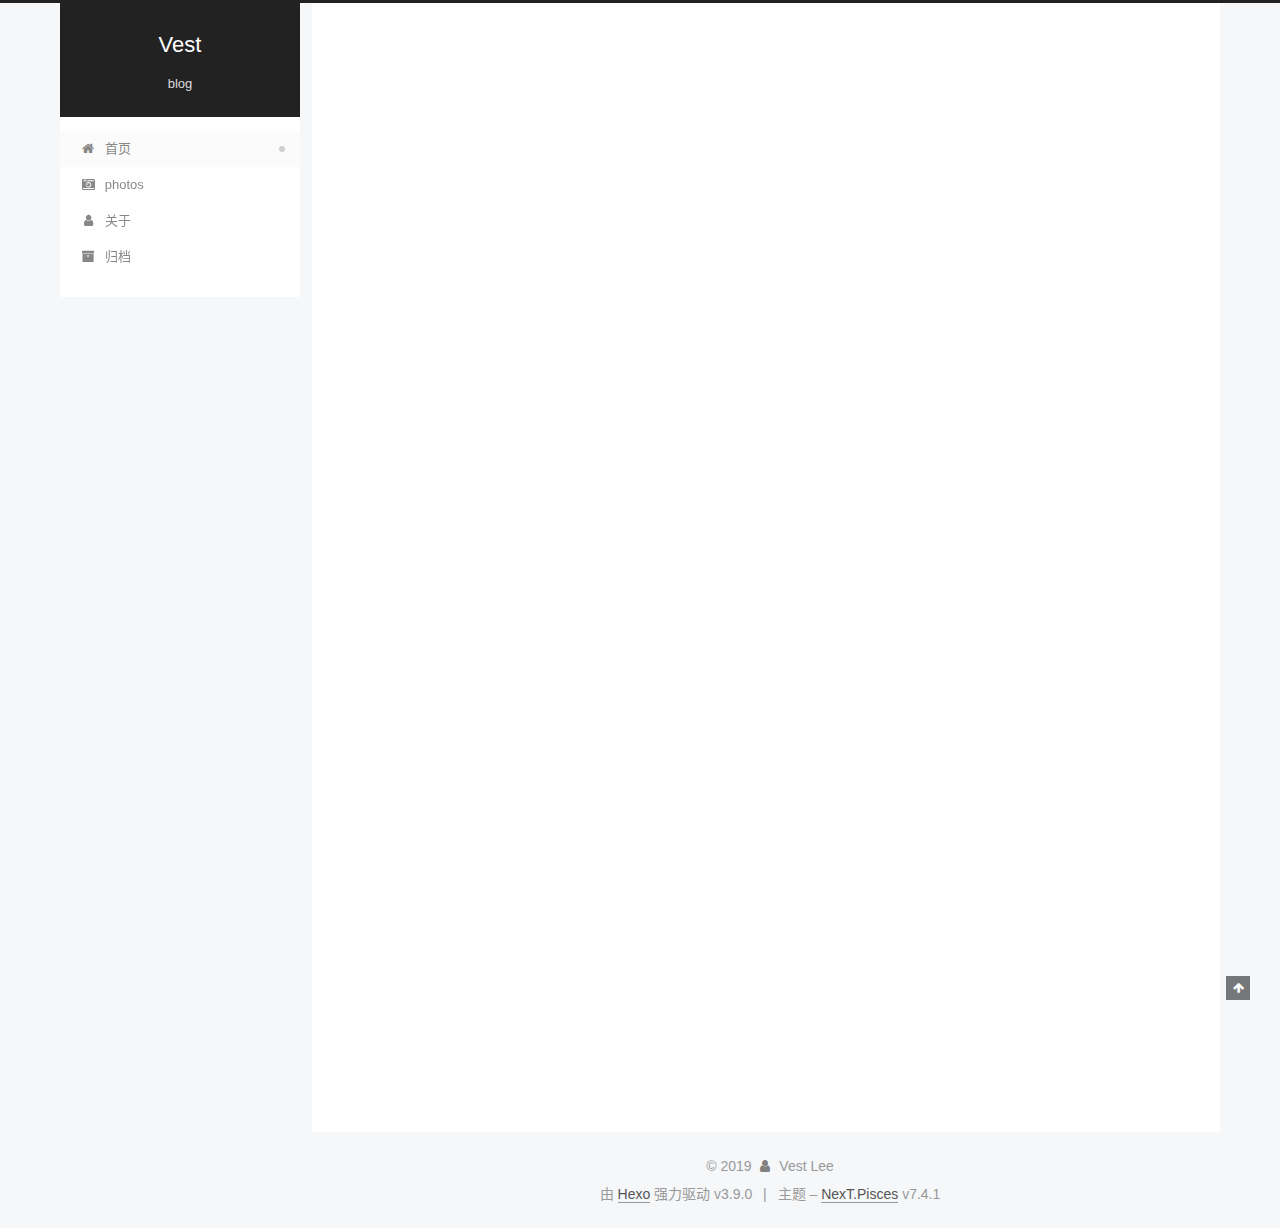
==== index.html @ 6a063b7c "Site updated: 2019-10-03 21:13:48" ====
<!DOCTYPE html>





<html lang="zh-CN">
<head>
  <meta charset="UTF-8">
<meta name="viewport" content="width=device-width, initial-scale=1, maximum-scale=2">
<meta name="theme-color" content="#222">
<meta name="generator" content="Hexo 3.9.0">
  <link rel="apple-touch-icon" sizes="180x180" href="/images/apple-touch-icon-next.png?v=7.4.1">
  <link rel="icon" type="image/png" sizes="32x32" href="/images/favicon-32x32-next.png?v=7.4.1">
  <link rel="icon" type="image/png" sizes="16x16" href="/images/favicon-16x16-next.png?v=7.4.1">
  <link rel="mask-icon" href="/images/logo.svg?v=7.4.1" color="#222">

<link rel="stylesheet" href="/css/main.css?v=7.4.1">


<link rel="stylesheet" href="/lib/font-awesome/css/font-awesome.min.css?v=4.7.0">


<script id="hexo-configurations">
  var NexT = window.NexT || {};
  var CONFIG = {
    root: '/',
    scheme: 'Pisces',
    version: '7.4.1',
    exturl: false,
    sidebar: {"position":"left","display":"post","offset":12,"onmobile":false},
    copycode: {"enable":false,"show_result":false,"style":null},
    back2top: {"enable":true,"sidebar":false,"scrollpercent":false},
    bookmark: {"enable":false,"color":"#222","save":"auto"},
    fancybox: false,
    mediumzoom: false,
    lazyload: false,
    pangu: false,
    algolia: {
      appID: '',
      apiKey: '',
      indexName: '',
      hits: {"per_page":10},
      labels: {"input_placeholder":"Search for Posts","hits_empty":"We didn't find any results for the search: ${query}","hits_stats":"${hits} results found in ${time} ms"}
    },
    localsearch: {"enable":false,"trigger":"auto","top_n_per_article":1,"unescape":false,"preload":false},
    path: '',
    motion: {"enable":true,"async":false,"transition":{"post_block":"fadeIn","post_header":"slideDownIn","post_body":"slideDownIn","coll_header":"slideLeftIn","sidebar":"slideUpIn"}},
    translation: {
      copy_button: '复制',
      copy_success: '复制成功',
      copy_failure: '复制失败'
    },
    sidebarPadding: 40
  };
</script>

  <meta name="description" content="先行其言而后从之">
<meta property="og:type" content="website">
<meta property="og:title" content="Vest">
<meta property="og:url" content="http://yoursite.com/index.html">
<meta property="og:site_name" content="Vest">
<meta property="og:description" content="先行其言而后从之">
<meta property="og:locale" content="zh-CN">
<meta name="twitter:card" content="summary">
<meta name="twitter:title" content="Vest">
<meta name="twitter:description" content="先行其言而后从之">
  <link rel="canonical" href="http://yoursite.com/">


<script id="page-configurations">
  // https://hexo.io/docs/variables.html
  CONFIG.page = {
    sidebar: "",
    isHome: true,
    isPost: false,
    isPage: false,
    isArchive: false
  };
</script>

  <title>Vest</title>
  








  <noscript>
  <style>
  .use-motion .brand,
  .use-motion .menu-item,
  .sidebar-inner,
  .use-motion .post-block,
  .use-motion .pagination,
  .use-motion .comments,
  .use-motion .post-header,
  .use-motion .post-body,
  .use-motion .collection-header { opacity: initial; }

  .use-motion .logo,
  .use-motion .site-title,
  .use-motion .site-subtitle {
    opacity: initial;
    top: initial;
  }

  .use-motion .logo-line-before i { left: initial; }
  .use-motion .logo-line-after i { right: initial; }
  </style>
</noscript>

</head>

<body itemscope itemtype="http://schema.org/WebPage" lang="zh-CN">
  <div class="container use-motion">
    <div class="headband"></div>

    <header id="header" class="header" itemscope itemtype="http://schema.org/WPHeader">
      <div class="header-inner"><div class="site-brand-container">
  <div class="site-meta">

    <div>
      <a href="/" class="brand" rel="start">
        <span class="logo-line-before"><i></i></span>
        <span class="site-title">Vest</span>
        <span class="logo-line-after"><i></i></span>
      </a>
    </div>
        <p class="site-subtitle">blog</p>
      
  </div>

  <div class="site-nav-toggle">
    <div class="toggle" aria-label="切换导航栏">
      <span class="toggle-line toggle-line-first"></span>
      <span class="toggle-line toggle-line-middle"></span>
      <span class="toggle-line toggle-line-last"></span>
    </div>
  </div>
</div>


<nav class="site-nav">
  
  <ul id="menu" class="menu">
      
      
      
        
        <li class="menu-item menu-item-home">
      
    

    <a href="/" rel="section"><i class="fa fa-fw fa-home"></i>首页</a>

  </li>
      
      
      
        
        <li class="menu-item menu-item-photos">
      
    

    <a href="/photos" rel="section"><i class="fa fa-fw fa-camera-retro"></i>photos</a>

  </li>
      
      
      
        
        <li class="menu-item menu-item-about">
      
    

    <a href="/about/" rel="section"><i class="fa fa-fw fa-user"></i>关于</a>

  </li>
      
      
      
        
        <li class="menu-item menu-item-archives">
      
    

    <a href="/archives/" rel="section"><i class="fa fa-fw fa-archive"></i>归档</a>

  </li>
  </ul>

</nav>
</div>
    </header>

    
  <div class="back-to-top">
    <i class="fa fa-arrow-up"></i>
    <span>0%</span>
  </div>


    <main id="main" class="main">
      <div class="main-inner">
        <div class="content-wrap">
            

          <div id="content" class="content">
            
  <div id="posts" class="posts-expand">
        <article itemscope itemtype="http://schema.org/Article">
  
  
  
  <div class="post-block home">
    <link itemprop="mainEntityOfPage" href="http://yoursite.com/2019/10/02/hello-world/">

    <span hidden itemprop="author" itemscope itemtype="http://schema.org/Person">
      <meta itemprop="name" content="Vest Lee">
      <meta itemprop="description" content="先行其言而后从之">
      <meta itemprop="image" content="/images/avatar.jpg">
    </span>

    <span hidden itemprop="publisher" itemscope itemtype="http://schema.org/Organization">
      <meta itemprop="name" content="Vest">
    </span>
      <header class="post-header">
        <h1 class="post-title" itemprop="name headline">
            
            <a href="/2019/10/02/hello-world/" class="post-title-link" itemprop="url">Hello World</a>
          
        </h1>

        <div class="post-meta">
            <span class="post-meta-item">
              <span class="post-meta-item-icon">
                <i class="fa fa-calendar-o"></i>
              </span>
              <span class="post-meta-item-text">发表于</span>

              
                
              

              <time title="创建时间：2019-10-02 18:36:06" itemprop="dateCreated datePublished" datetime="2019-10-02T18:36:06+08:00">2019-10-02</time>
            </span>
          

          

        </div>
      </header>

    
    
    
    <div class="post-body" itemprop="articleBody">

      
          <p>Welcome to <a href="https://hexo.io/" target="_blank" rel="noopener">Hexo</a>! This is your very first post. Check <a href="https://hexo.io/docs/" target="_blank" rel="noopener">documentation</a> for more info. If you get any problems when using Hexo, you can find the answer in <a href="https://hexo.io/docs/troubleshooting.html" target="_blank" rel="noopener">troubleshooting</a> or you can ask me on <a href="https://github.com/hexojs/hexo/issues" target="_blank" rel="noopener">GitHub</a>.</p>
<h2 id="Quick-Start"><a href="#Quick-Start" class="headerlink" title="Quick Start"></a>Quick Start</h2><h3 id="Create-a-new-post"><a href="#Create-a-new-post" class="headerlink" title="Create a new post"></a>Create a new post</h3><figure class="highlight bash"><table><tr><td class="gutter"><pre><span class="line">1</span><br></pre></td><td class="code"><pre><span class="line">$ hexo new <span class="string">"My New Post"</span></span><br></pre></td></tr></table></figure>

<p>More info: <a href="https://hexo.io/docs/writing.html" target="_blank" rel="noopener">Writing</a></p>
<h3 id="Run-server"><a href="#Run-server" class="headerlink" title="Run server"></a>Run server</h3><figure class="highlight bash"><table><tr><td class="gutter"><pre><span class="line">1</span><br></pre></td><td class="code"><pre><span class="line">$ hexo server</span><br></pre></td></tr></table></figure>

<p>More info: <a href="https://hexo.io/docs/server.html" target="_blank" rel="noopener">Server</a></p>
<h3 id="Generate-static-files"><a href="#Generate-static-files" class="headerlink" title="Generate static files"></a>Generate static files</h3><figure class="highlight bash"><table><tr><td class="gutter"><pre><span class="line">1</span><br></pre></td><td class="code"><pre><span class="line">$ hexo generate</span><br></pre></td></tr></table></figure>

<p>More info: <a href="https://hexo.io/docs/generating.html" target="_blank" rel="noopener">Generating</a></p>
<h3 id="Deploy-to-remote-sites"><a href="#Deploy-to-remote-sites" class="headerlink" title="Deploy to remote sites"></a>Deploy to remote sites</h3><figure class="highlight bash"><table><tr><td class="gutter"><pre><span class="line">1</span><br></pre></td><td class="code"><pre><span class="line">$ hexo deploy</span><br></pre></td></tr></table></figure>

<p>More info: <a href="https://hexo.io/docs/deployment.html" target="_blank" rel="noopener">Deployment</a></p>

        
      
    </div>

    
    
    
      <footer class="post-footer">
          <div class="post-eof"></div>
        
      </footer>
  </div>
  
  
  
  </article>

    
  </div>

  


          </div>
          

        </div>
          
  
  <div class="toggle sidebar-toggle">
    <span class="toggle-line toggle-line-first"></span>
    <span class="toggle-line toggle-line-middle"></span>
    <span class="toggle-line toggle-line-last"></span>
  </div>

  <aside class="sidebar">
    <div class="sidebar-inner">

      <ul class="sidebar-nav motion-element">
        <li class="sidebar-nav-toc">
          文章目录
        </li>
        <li class="sidebar-nav-overview">
          站点概览
        </li>
      </ul>

      <!--noindex-->
      <div class="post-toc-wrap sidebar-panel">
      </div>
      <!--/noindex-->

      <div class="site-overview-wrap sidebar-panel">
        <div class="site-author motion-element" itemprop="author" itemscope itemtype="http://schema.org/Person">
    <img class="site-author-image" itemprop="image"
      src="/images/avatar.jpg"
      alt="Vest Lee">
  <p class="site-author-name" itemprop="name">Vest Lee</p>
  <div class="site-description" itemprop="description">先行其言而后从之</div>
</div>
<div class="site-state-wrap motion-element">
  <nav class="site-state">
      <div class="site-state-item site-state-posts">
        
          <a href="/archives/">
        
          <span class="site-state-item-count">1</span>
          <span class="site-state-item-name">日志</span>
        </a>
      </div>
    
  </nav>
</div>



      </div>

    </div>
  </aside>
  <div id="sidebar-dimmer"></div>


      </div>
    </main>

    <footer id="footer" class="footer">
      <div class="footer-inner">
        <div class="copyright">&copy; <span itemprop="copyrightYear">2019</span>
  <span class="with-love" id="animate">
    <i class="fa fa-user"></i>
  </span>
  <span class="author" itemprop="copyrightHolder">Vest Lee</span>
</div>
  <div class="powered-by">由 <a href="https://hexo.io" class="theme-link" rel="noopener" target="_blank">Hexo</a> 强力驱动 v3.9.0</div>
  <span class="post-meta-divider">|</span>
  <div class="theme-info">主题 – <a href="https://theme-next.org" class="theme-link" rel="noopener" target="_blank">NexT.Pisces</a> v7.4.1</div>

        












        
      </div>
    </footer>
  </div>

  
  <script src="/lib/anime.min.js?v=3.1.0"></script>
  <script src="/lib/velocity/velocity.min.js?v=1.2.1"></script>
  <script src="/lib/velocity/velocity.ui.min.js?v=1.2.1"></script>
<script src="/js/utils.js?v=7.4.1"></script><script src="/js/motion.js?v=7.4.1"></script>
<script src="/js/schemes/pisces.js?v=7.4.1"></script>
<script src="/js/next-boot.js?v=7.4.1"></script>



  





















  

  

  

</body>
</html>
---- css/main.css ----
html {
  line-height: 1.15; /* 1 */
  -webkit-text-size-adjust: 100%; /* 2 */
}
body {
  margin: 0;
}
main {
  display: block;
}
h1 {
  font-size: 2em;
  margin: 0.67em 0;
}
hr {
  box-sizing: content-box; /* 1 */
  height: 0; /* 1 */
  overflow: visible; /* 2 */
}
pre {
  font-family: monospace, monospace; /* 1 */
  font-size: 1em; /* 2 */
}
a {
  background-color: transparent;
}
abbr[title] {
  border-bottom: none; /* 1 */
  text-decoration: underline; /* 2 */
  text-decoration: underline dotted; /* 2 */
}
b,
strong {
  font-weight: bolder;
}
code,
kbd,
samp {
  font-family: monospace, monospace; /* 1 */
  font-size: 1em; /* 2 */
}
small {
  font-size: 80%;
}
sub,
sup {
  font-size: 75%;
  line-height: 0;
  position: relative;
  vertical-align: baseline;
}
sub {
  bottom: -0.25em;
}
sup {
  top: -0.5em;
}
img {
  border-style: none;
}
button,
input,
optgroup,
select,
textarea {
  font-family: inherit; /* 1 */
  font-size: 100%; /* 1 */
  line-height: 1.15; /* 1 */
  margin: 0; /* 2 */
}
button,
input {
/* 1 */
  overflow: visible;
}
button,
select {
/* 1 */
  text-transform: none;
}
button,
[type='button'],
[type='reset'],
[type='submit'] {
  -webkit-appearance: button;
}
button::-moz-focus-inner,
[type='button']::-moz-focus-inner,
[type='reset']::-moz-focus-inner,
[type='submit']::-moz-focus-inner {
  border-style: none;
  padding: 0;
}
button:-moz-focusring,
[type='button']:-moz-focusring,
[type='reset']:-moz-focusring,
[type='submit']:-moz-focusring {
  outline: 1px dotted ButtonText;
}
fieldset {
  padding: 0.35em 0.75em 0.625em;
}
legend {
  box-sizing: border-box; /* 1 */
  color: inherit; /* 2 */
  display: table; /* 1 */
  max-width: 100%; /* 1 */
  padding: 0; /* 3 */
  white-space: normal; /* 1 */
}
progress {
  vertical-align: baseline;
}
textarea {
  overflow: auto;
}
[type='checkbox'],
[type='radio'] {
  box-sizing: border-box; /* 1 */
  padding: 0; /* 2 */
}
[type='number']::-webkit-inner-spin-button,
[type='number']::-webkit-outer-spin-button {
  height: auto;
}
[type='search'] {
  outline-offset: -2px; /* 2 */
  -webkit-appearance: textfield; /* 1 */
}
[type='search']::-webkit-search-decoration {
  -webkit-appearance: none;
}
::-webkit-file-upload-button {
  font: inherit; /* 2 */
  -webkit-appearance: button; /* 1 */
}
details {
  display: block;
}
summary {
  display: list-item;
}
template {
  display: none;
}
[hidden] {
  display: none;
}
::selection {
  background: #262a30;
  color: #fff;
}
html,
body {
  height: 100%;
}
body {
  background: #f5f7f9;
  color: #555;
  font-family: 'Lato', "PingFang SC", "Microsoft YaHei", sans-serif;
  font-size: 1em;
  line-height: 2;
}
@media (max-width: 991px) {
  body {
    padding-left: 0 !important;
    padding-right: 0 !important;
  }
}
h1,
h2,
h3,
h4,
h5,
h6 {
  font-family: 'Lato', "PingFang SC", "Microsoft YaHei", sans-serif;
  font-weight: bold;
  line-height: 1.5;
  margin: 20px 0 15px;
  padding: 0;
}
h1 {
  font-size: 1.5em;
}
h2 {
  font-size: 1.375em;
}
h3 {
  font-size: 1.25em;
}
h4 {
  font-size: 1.125em;
}
h5 {
  font-size: 1em;
}
h6 {
  font-size: 0.875em;
}
p {
  margin: 0 0 20px 0;
}
a,
span.exturl {
  overflow-wrap: break-word;
  word-wrap: break-word;
  border-bottom: 1px solid #999;
  color: #555;
  outline: none;
  text-decoration: none;
  cursor: pointer;
}
a:hover,
span.exturl:hover {
  border-bottom-color: #222;
  color: #222;
}
iframe,
img,
video {
  display: block;
  margin-left: auto;
  margin-right: auto;
  max-width: 100%;
}
hr {
  background-color: #ddd;
  background-image: repeating-linear-gradient(-45deg, #fff, #fff 4px, transparent 4px, transparent 8px);
  border: 0;
  height: 3px;
  margin: 40px 0;
}
blockquote {
  border-left: 4px solid #ddd;
  color: #666;
  margin: 0;
  padding: 0 15px;
}
blockquote cite::before {
  content: '-';
  padding: 0 5px;
}
dt {
  font-weight: 700;
}
dd {
  margin: 0;
  padding: 0;
}
kbd {
  background-color: #f9f9f9;
  background-image: linear-gradient(top, #eee, #fff, #eee);
  border: 1px solid #ccc;
  border-radius: 0.2em;
  box-shadow: 0.1em 0.1em 0.2em rgba(0,0,0,0.1);
  font-family: inherit;
  padding: 0.1em 0.3em;
  white-space: nowrap;
}
.table-container {
  -webkit-overflow-scrolling: touch;
  overflow: auto;
}
table {
  border-collapse: collapse;
  border-spacing: 0;
  font-size: 0.875em;
  margin: 0 0 20px 0;
  width: 100%;
}
table > tbody > tr:nth-of-type(odd) {
  background-color: #f9f9f9;
}
table > tbody > tr:hover {
  background-color: #f5f5f5;
}
caption,
th,
td {
  font-weight: normal;
  padding: 8px;
  text-align: left;
  vertical-align: middle;
}
th,
td {
  border: 1px solid #ddd;
  border-bottom: 3px solid #ddd;
}
th {
  font-weight: 700;
  padding-bottom: 10px;
}
td {
  border-bottom-width: 1px;
}
.btn {
  background: #fff;
  border: 2px solid #555;
  border-radius: 2px;
  color: #555;
  display: inline-block;
  font-size: 0.875em;
  line-height: 2;
  padding: 0 20px;
  text-decoration: none;
  transition-delay: 0s;
  transition-duration: 0.2s;
  transition-timing-function: ease-in-out;
  transition-property: background-color;
}
.btn:hover {
  background: #222;
  border-color: #222;
  color: #fff;
}
.btn + .btn {
  margin: 0 0 8px 8px;
}
.btn .fa-fw {
  text-align: left;
  width: 1.285714285714286em;
}
.toggle {
  line-height: 0;
}
.toggle .toggle-line {
  background: #fff;
  display: inline-block;
  height: 2px;
  left: 0px;
  margin-top: 3px;
  position: relative;
  top: 0px;
  transition: all 0.4s;
  vertical-align: top;
  width: 100%;
}
.toggle .toggle-line:first-child {
  margin-top: 0;
}
.toggle.toggle-arrow .toggle-line-first {
  left: 50%;
  top: 2px;
  transform: rotate(45deg);
  width: 50%;
}
.toggle.toggle-arrow .toggle-line-middle {
  left: 2px;
  width: 90%;
}
.toggle.toggle-arrow .toggle-line-last {
  left: 50%;
  top: -2px;
  transform: rotate(-45deg);
  width: 50%;
}
.toggle.toggle-close .toggle-line-first {
  transform: rotate(-45deg);
  top: 5px;
}
.toggle.toggle-close .toggle-line-middle {
  opacity: 0;
}
.toggle.toggle-close .toggle-line-last {
  transform: rotate(45deg);
  top: -5px;
}
pre,
.highlight {
  background: #f7f7f7;
  color: #4d4d4c;
  line-height: 1.6;
  margin: 0 auto 20px;
}
pre,
code {
  font-family: consolas, Menlo, monospace, "PingFang SC", "Microsoft YaHei";
}
code {
  overflow-wrap: break-word;
  word-wrap: break-word;
  background: #eee;
  border-radius: 3px;
  color: #555;
  padding: 2px 4px;
}
pre {
  overflow: auto;
  padding: 10px;
}
pre code {
  background: none;
  color: #4d4d4c;
  font-size: 0.875em;
  padding: 0;
  text-shadow: none;
}
.highlight *::selection {
  background: #d6d6d6;
}
.highlight pre {
  border: 0;
  margin: 0;
  padding: 10px 0;
}
.highlight table {
  border: 0;
  margin: 0;
  width: auto;
}
.highlight td {
  border: 0;
  padding: 0;
}
.highlight figcaption {
  background: #eee;
  border-bottom: 1px solid #e9e9e9;
  color: #4d4d4c;
  line-height: 1em;
  margin: 0;
  padding: 0.5em;
}
.highlight figcaption::before,
.highlight figcaption::after {
  content: ' ';
  display: table;
}
.highlight figcaption::after {
  clear: both;
}
.highlight figcaption a {
  color: #4d4d4c;
  float: right;
}
.highlight figcaption a:hover {
  border-bottom-color: #4d4d4c;
}
.highlight .gutter pre {
  background-color: #eff2f3;
  color: #869194;
  padding-left: 10px;
  padding-right: 10px;
  text-align: right;
}
.highlight .code pre {
  background-color: #f7f7f7;
  padding-left: 10px;
  width: 100%;
}
.gutter {
  -moz-user-select: none;
  -ms-user-select: none;
  -webkit-user-select: none;
  user-select: none;
}
.gist table {
  width: auto;
}
.gist table td {
  border: 0;
}
pre .deletion {
  background: #fdd;
}
pre .addition {
  background: #dfd;
}
pre .meta {
  color: #eab700;
  -moz-user-select: none;
  -ms-user-select: none;
  -webkit-user-select: none;
  user-select: none;
}
pre .comment {
  color: #8e908c;
}
pre .variable,
pre .attribute,
pre .tag,
pre .name,
pre .regexp,
pre .ruby .constant,
pre .xml .tag .title,
pre .xml .pi,
pre .xml .doctype,
pre .html .doctype,
pre .css .id,
pre .css .class,
pre .css .pseudo {
  color: #c82829;
}
pre .number,
pre .preprocessor,
pre .built_in,
pre .builtin-name,
pre .literal,
pre .params,
pre .constant,
pre .command {
  color: #f5871f;
}
pre .ruby .class .title,
pre .css .rules .attribute,
pre .string,
pre .symbol,
pre .value,
pre .inheritance,
pre .header,
pre .ruby .symbol,
pre .xml .cdata,
pre .special,
pre .formula {
  color: #718c00;
}
pre .title,
pre .css .hexcolor {
  color: #3e999f;
}
pre .function,
pre .python .decorator,
pre .python .title,
pre .ruby .function .title,
pre .ruby .title .keyword,
pre .perl .sub,
pre .javascript .title,
pre .coffeescript .title {
  color: #4271ae;
}
pre .keyword,
pre .javascript .function {
  color: #8959a8;
}
.blockquote-center {
  border-left: none;
  margin: 40px 0;
  padding: 0;
  position: relative;
  text-align: center;
}
.blockquote-center::before,
.blockquote-center::after {
  background-position: 0 -6px;
  background-repeat: no-repeat;
  background-size: 22px 22px;
  content: ' ';
  display: block;
  height: 24px;
  opacity: 0.2;
  position: absolute;
  width: 100%;
}
.blockquote-center::before {
  background-image: url("../images/quote-l.svg");
  border-top: 1px solid #ccc;
  top: -20px;
}
.blockquote-center::after {
  background-image: url("../images/quote-r.svg");
  background-position: 100% 8px;
  border-bottom: 1px solid #ccc;
  bottom: -20px;
}
.blockquote-center p,
.blockquote-center div {
  text-align: center;
}
.post-body .group-picture img {
  border: 0;
  margin: 0 auto;
  padding: 0 3px;
}
.post-body .group-picture-row {
  margin-bottom: 6px;
  overflow: hidden;
}
.post-body .group-picture-column {
  float: left;
  margin-bottom: 10px;
}
.post-body .label {
  display: inline;
  padding: 0 2px;
}
.post-body .label.default {
  background-color: #f0f0f0;
}
.post-body .label.primary {
  background-color: #efe6f7;
}
.post-body .label.info {
  background-color: #e5f2f8;
}
.post-body .label.success {
  background-color: #e7f4e9;
}
.post-body .label.warning {
  background-color: #fcf6e1;
}
.post-body .label.danger {
  background-color: #fae8eb;
}
.post-body .tabs {
  margin-bottom: 20px;
}
.post-body .tabs,
.tabs-comment {
  display: block;
  padding-top: 10px;
  position: relative;
}
.post-body .tabs ul.nav-tabs,
.tabs-comment ul.nav-tabs {
  display: flex;
  flex-wrap: wrap;
  margin: 0;
  margin-bottom: -1px;
  padding: 0;
}
@media (max-width: 413px) {
  .post-body .tabs ul.nav-tabs,
  .tabs-comment ul.nav-tabs {
    display: block;
    margin-bottom: 5px;
  }
}
.post-body .tabs ul.nav-tabs li.tab,
.tabs-comment ul.nav-tabs li.tab {
  background-color: #fff;
  border-bottom: 1px solid #ddd;
  border-left: 1px solid transparent;
  border-right: 1px solid transparent;
  border-top: 3px solid transparent;
  flex-grow: 1;
  list-style-type: none;
}
@media (max-width: 413px) {
  .post-body .tabs ul.nav-tabs li.tab,
  .tabs-comment ul.nav-tabs li.tab {
    border-bottom: 1px solid transparent;
    border-left: 3px solid transparent;
    border-right: 1px solid transparent;
    border-top: 1px solid transparent;
  }
}
.post-body .tabs ul.nav-tabs li.tab a,
.tabs-comment ul.nav-tabs li.tab a {
  border-bottom: initial;
  display: block;
  line-height: 1.8em;
  outline: 0;
  padding: 0.25em 0.75em;
  text-align: center;
  transition-delay: 0s;
  transition-duration: 0.2s;
  transition-timing-function: ease-out;
}
.post-body .tabs ul.nav-tabs li.tab a i,
.tabs-comment ul.nav-tabs li.tab a i {
  width: 1.285714285714286em;
}
.post-body .tabs ul.nav-tabs li.tab.active,
.tabs-comment ul.nav-tabs li.tab.active {
  border-bottom: 1px solid transparent;
  border-left: 1px solid #ddd;
  border-right: 1px solid #ddd;
  border-top: 3px solid #fc6423;
}
@media (max-width: 413px) {
  .post-body .tabs ul.nav-tabs li.tab.active,
  .tabs-comment ul.nav-tabs li.tab.active {
    border-bottom: 1px solid #ddd;
    border-left: 3px solid #fc6423;
    border-right: 1px solid #ddd;
    border-top: 1px solid #ddd;
  }
}
.post-body .tabs ul.nav-tabs li.tab.active a,
.tabs-comment ul.nav-tabs li.tab.active a {
  color: #555;
  cursor: default;
}
.post-body .tabs .tab-content .tab-pane,
.tabs-comment .tab-content .tab-pane {
  border: 1px solid #ddd;
  padding: 20px 20px 0 20px;
}
.post-body .tabs .tab-content .tab-pane:not(.active),
.tabs-comment .tab-content .tab-pane:not(.active) {
  display: none;
}
.post-body .tabs .tab-content .tab-pane.active,
.tabs-comment .tab-content .tab-pane.active {
  display: block;
}
.post-body .note {
  margin-bottom: 20px;
  padding: 15px;
  position: relative;
  border: 1px solid #eee;
  border-left-width: 5px;
  border-radius: 3px;
}
.post-body .note h2,
.post-body .note h3,
.post-body .note h4,
.post-body .note h5,
.post-body .note h6 {
  margin-top: 0;
  border-bottom: initial;
  margin-bottom: 0;
  padding-top: 0;
}
.post-body .note p:first-child,
.post-body .note ul:first-child,
.post-body .note ol:first-child,
.post-body .note table:first-child,
.post-body .note pre:first-child,
.post-body .note blockquote:first-child,
.post-body .note img:first-child {
  margin-top: 0;
}
.post-body .note p:last-child,
.post-body .note ul:last-child,
.post-body .note ol:last-child,
.post-body .note table:last-child,
.post-body .note pre:last-child,
.post-body .note blockquote:last-child,
.post-body .note img:last-child {
  margin-bottom: 0;
}
.post-body .note.default {
  border-left-color: #777;
}
.post-body .note.default h2,
.post-body .note.default h3,
.post-body .note.default h4,
.post-body .note.default h5,
.post-body .note.default h6 {
  color: #777;
}
.post-body .note.primary {
  border-left-color: #6f42c1;
}
.post-body .note.primary h2,
.post-body .note.primary h3,
.post-body .note.primary h4,
.post-body .note.primary h5,
.post-body .note.primary h6 {
  color: #6f42c1;
}
.post-body .note.info {
  border-left-color: #428bca;
}
.post-body .note.info h2,
.post-body .note.info h3,
.post-body .note.info h4,
.post-body .note.info h5,
.post-body .note.info h6 {
  color: #428bca;
}
.post-body .note.success {
  border-left-color: #5cb85c;
}
.post-body .note.success h2,
.post-body .note.success h3,
.post-body .note.success h4,
.post-body .note.success h5,
.post-body .note.success h6 {
  color: #5cb85c;
}
.post-body .note.warning {
  border-left-color: #f0ad4e;
}
.post-body .note.warning h2,
.post-body .note.warning h3,
.post-body .note.warning h4,
.post-body .note.warning h5,
.post-body .note.warning h6 {
  color: #f0ad4e;
}
.post-body .note.danger {
  border-left-color: #d9534f;
}
.post-body .note.danger h2,
.post-body .note.danger h3,
.post-body .note.danger h4,
.post-body .note.danger h5,
.post-body .note.danger h6 {
  color: #d9534f;
}
.pagination .prev,
.pagination .next,
.pagination .page-number,
.pagination .space {
  display: inline-block;
  margin: 0 10px;
  padding: 0 11px;
  position: relative;
  top: -1px;
}
@media (max-width: 767px) {
  .pagination .prev,
  .pagination .next,
  .pagination .page-number,
  .pagination .space {
    margin: 0 5px;
  }
}
.pagination {
  border-top: 1px solid #eee;
  margin: 120px 0 40px;
  text-align: center;
}
.pagination .prev,
.pagination .next,
.pagination .page-number {
  border-bottom: 0;
  border-top: 1px solid #eee;
  transition-property: border-color;
  transition-delay: 0s;
  transition-duration: 0.2s;
  transition-timing-function: ease-in-out;
}
.pagination .prev:hover,
.pagination .next:hover,
.pagination .page-number:hover {
  border-top-color: #222;
}
.pagination .space {
  margin: 0;
  padding: 0;
}
.pagination .prev {
  margin-left: 0;
}
.pagination .next {
  margin-right: 0;
}
.pagination .page-number.current {
  background: #ccc;
  border-top-color: #ccc;
  color: #fff;
}
@media (max-width: 767px) {
  .pagination {
    border-top: none;
  }
  .pagination .prev,
  .pagination .next,
  .pagination .page-number {
    border-bottom: 1px solid #eee;
    border-top: 0;
    margin-bottom: 10px;
    padding: 0 10px;
  }
  .pagination .prev:hover,
  .pagination .next:hover,
  .pagination .page-number:hover {
    border-bottom-color: #222;
  }
}
.comments {
  margin: 60px 20px 0;
  overflow: hidden;
}
.comment-button-group {
  display: flex;
  flex-wrap: wrap-reverse;
  justify-content: center;
  margin: 1em 0;
}
.comment-button-group .comment-button {
  margin: 0.1em 0.2em;
}
.comment-button-group .comment-button.active {
  background: #222;
  border-color: #222;
  color: #fff;
}
.comment-position {
  display: none;
}
.comment-position.active {
  display: block;
}
.tabs-comment {
  background: #fff;
  margin-top: 4em;
  padding-top: 0;
}
.tabs-comment .comments {
  border: 0;
  box-shadow: none;
  margin-top: 0;
  padding-top: 0;
}
.container {
  min-height: 100%;
  position: relative;
}
.main-inner {
  margin: 0 auto;
  width: calc(100% - 20px);
}
@media (min-width: 1200px) {
  .container .main-inner {
    width: 1160px;
  }
}
@media (min-width: 1600px) {
  .container .main-inner {
    width: 73%;
  }
}
.header {
  background: transparent;
}
.header-inner {
  margin: 0 auto;
  padding: 100px 0 70px;
  position: relative;
  width: calc(100% - 20px);
}
@media (min-width: 1200px) {
  .container .header-inner {
    width: 1160px;
  }
}
@media (min-width: 1600px) {
  .container .header-inner {
    width: 73%;
  }
}
.headband {
  background: #222;
  height: 3px;
}
.site-meta {
  margin: 0;
  text-align: center;
}
@media (max-width: 767px) {
  .site-meta {
    text-align: center;
  }
}
.brand {
  background: #222;
  border-bottom: none;
  color: #fff;
  display: inline-block;
  line-height: 1.375em;
  padding: 0 40px;
  position: relative;
}
.brand:hover {
  color: #fff;
}
.logo {
  display: inline-block;
  line-height: 36px;
  margin-right: 5px;
  vertical-align: top;
}
.site-title {
  display: inline-block;
  font-family: 'Lato', "PingFang SC", "Microsoft YaHei", sans-serif;
  font-size: 1.375em;
  font-weight: normal;
  line-height: 1.5;
  vertical-align: top;
}
.site-subtitle {
  color: #ddd;
  font-size: 0.8125em;
  margin-top: 10px;
}
.use-motion .brand {
  opacity: 0;
}
.use-motion .logo,
.use-motion .site-title,
.use-motion .site-subtitle,
.use-motion .custom-logo-image {
  opacity: 0;
  position: relative;
  top: -10px;
}
.site-nav-toggle {
  display: none;
  left: 10px;
  position: absolute;
}
@media (max-width: 767px) {
  .site-nav-toggle {
    display: block;
  }
}
.site-nav-toggle .toggle {
  background: transparent;
  border: 0;
  margin-top: 2px;
  padding: 10px;
  width: 22px;
}
.site-nav-toggle .toggle .toggle-line {
  background: #555;
  border-radius: 1px;
}
.site-nav {
  display: block;
}
@media (max-width: 767px) {
  .site-nav {
    border-top: 1px solid #ddd;
    clear: both;
    display: none;
    margin: 0 -10px;
    padding: 0 10px;
  }
}
.site-nav.site-nav-on {
  display: block;
}
.menu {
  margin-top: 20px;
  padding-left: 0;
  text-align: center;
}
.menu-item {
  display: inline-block;
  list-style: none;
  margin: 0 10px;
}
@media (max-width: 767px) {
  .menu-item {
    margin-top: 10px;
  }
}
.menu-item a,
.menu-item span.exturl {
  border-bottom: 0;
  display: block;
  font-size: 0.8125em;
  transition-property: border-color;
  transition-delay: 0s;
  transition-duration: 0.2s;
  transition-timing-function: ease-in-out;
}
@media (hover: none) {
  .menu-item a:hover,
  .menu-item span.exturl:hover {
    border-bottom-color: transparent !important;
  }
}
.menu-item .fa {
  margin-right: 8px;
}
.menu-item .badge {
  display: inline-block;
  font-weight: 700;
  line-height: 1;
  margin-left: 0.35em;
  margin-top: 0.35em;
  text-align: center;
  white-space: nowrap;
}
@media (max-width: 767px) {
  .menu-item .badge {
    float: right;
    margin-left: 0;
  }
}
.use-motion .menu-item {
  opacity: 0;
}
.sidebar {
  background: #222;
  bottom: 0;
  box-shadow: inset 0 2px 6px #000;
  position: fixed;
  top: 0;
  z-index: 1040;
}
.sidebar a,
.sidebar span.exturl {
  border-bottom-color: #555;
  color: #999;
}
.sidebar a:hover,
.sidebar span.exturl:hover {
  border-bottom-color: #eee;
  color: #eee;
}
@media (max-width: 991px) {
  .sidebar {
    display: none;
  }
}
.sidebar-inner {
  color: #999;
  padding: 20px 10px;
  text-align: center;
}
.site-overview-wrap {
  overflow-x: hidden;
  overflow-y: auto;
}
.cc-license {
  margin-top: 10px;
  text-align: center;
}
.cc-license .cc-opacity {
  border-bottom: none;
  opacity: 0.7;
}
.cc-license .cc-opacity:hover {
  opacity: 0.9;
}
.cc-license img {
  display: inline-block;
}
.site-author-image {
  border: 1px solid #eee;
  display: block;
  height: auto;
  margin: 0 auto;
  max-width: 120px;
  padding: 2px;
}
.site-author-name {
  color: #222;
  font-weight: 600;
  margin: 0;
  text-align: center;
}
.site-description {
  color: #999;
  font-size: 0.8125em;
  margin-top: 0;
  text-align: center;
}
.links-of-author {
  margin-top: 20px;
}
.links-of-author a,
.links-of-author span.exturl {
  border-bottom-color: #555;
  display: inline-block;
  font-size: 0.8125em;
  margin-bottom: 10px;
  margin-right: 10px;
  vertical-align: middle;
}
.links-of-author a::before,
.links-of-author span.exturl::before {
  background: #1fffff;
  border-radius: 50%;
  content: ' ';
  display: inline-block;
  height: 4px;
  margin-right: 3px;
  vertical-align: middle;
  width: 4px;
}
.feed-link,
.chat {
  margin-top: 10px;
}
.feed-link a,
.chat a {
  border: 1px solid #fc6423;
  border-radius: 4px;
  color: #fc6423;
  display: inline-block;
  padding: 0 15px;
}
.feed-link a .fa,
.chat a .fa {
  margin-right: 5px;
}
.feed-link a:hover,
.chat a:hover {
  background: #fc6423;
  border: 1px solid #fc6423;
  color: #fff;
}
.feed-link a:hover .fa,
.chat a:hover .fa {
  color: #fff;
}
.links-of-blogroll {
  font-size: 0.8125em;
  margin-top: 10px;
}
.links-of-blogroll-title {
  font-size: 0.875em;
  font-weight: 600;
  margin-top: 0;
}
.links-of-blogroll-list {
  list-style: none;
  margin: 0;
  padding: 0;
}
.links-of-blogroll-item {
  padding: 2px 10px;
}
.links-of-blogroll-item a,
.links-of-blogroll-item span.exturl {
  box-sizing: border-box;
  display: inline-block;
  max-width: 280px;
  overflow: hidden;
  text-overflow: ellipsis;
  white-space: nowrap;
}
#sidebar-dimmer {
  display: none;
}
@media (max-width: 767px) {
  #sidebar-dimmer {
    background: #000;
    display: block;
    height: 100%;
    left: 100%;
    opacity: 0;
    position: fixed;
    top: 0;
    width: 100%;
    z-index: 1020;
  }
  .sidebar-active + #sidebar-dimmer {
    opacity: 0.7;
    transform: translateX(-100%);
    transition: opacity 0.5s;
  }
}
.sidebar-nav {
  margin: 0 0 20px;
  padding-left: 0;
}
.sidebar-nav li {
  border-bottom: 1px solid transparent;
  color: #555;
  cursor: pointer;
  display: inline-block;
  font-size: 0.875em;
}
.sidebar-nav li.sidebar-nav-overview {
  margin-left: 10px;
}
.sidebar-nav li:hover {
  color: #fc6423;
}
.sidebar-nav .sidebar-nav-active {
  border-bottom-color: #fc6423;
  color: #fc6423;
}
.sidebar-nav .sidebar-nav-active:hover {
  color: #fc6423;
}
.sidebar-panel {
  display: none;
}
.sidebar-panel-active {
  display: block;
}
.sidebar-toggle {
  background: #222;
  bottom: 45px;
  cursor: pointer;
  height: 14px;
  left: 30px;
  padding: 5px;
  position: fixed;
  width: 14px;
  z-index: 1050;
}
@media (max-width: 991px) {
  .sidebar-toggle {
    left: 20px;
    opacity: 0.8;
    display: none;
  }
}
.sidebar-toggle:hover .toggle-line {
  background: #fc6423;
}
.post-toc-wrap {
  overflow-x: hidden;
  overflow-y: auto;
}
.post-toc {
  font-size: 0.875em;
}
.post-toc ol {
  list-style: none;
  margin: 0;
  padding: 0 2px 5px 10px;
  text-align: left;
}
.post-toc ol > ol {
  padding-left: 0;
}
.post-toc ol a {
  transition-delay: 0s;
  transition-duration: 0.2s;
  transition-timing-function: ease-in-out;
  border-bottom-color: #ccc;
  color: #666;
  transition-property: all;
}
.post-toc ol a:hover {
  border-bottom-color: #000;
  color: #000;
}
.post-toc .nav-item {
  line-height: 1.8;
  overflow: hidden;
  text-overflow: ellipsis;
  white-space: nowrap;
}
.post-toc .nav .nav-child {
  display: none;
}
.post-toc .nav .active > .nav-child {
  display: block;
}
.post-toc .nav .active-current > .nav-child {
  display: block;
}
.post-toc .nav .active-current > .nav-child > .nav-item {
  display: block;
}
.post-toc .nav .active > a {
  border-bottom-color: #fc6423;
  color: #fc6423;
}
.post-toc .nav .active-current > a {
  color: #fc6423;
}
.post-toc .nav .active-current > a:hover {
  color: #fc6423;
}
.site-state {
  display: flex;
  justify-content: center;
  line-height: 1.4;
  margin-top: 10px;
  overflow: hidden;
  text-align: center;
  white-space: nowrap;
}
.site-state-item {
  border-left: 1px solid #eee;
  padding: 0 15px;
}
.site-state-item:first-child {
  border-left: none;
}
.site-state-item a {
  border-bottom: none;
}
.site-state-item-count {
  color: inherit;
  display: block;
  font-size: 1em;
  font-weight: 600;
  text-align: center;
}
.site-state-item-name {
  color: #999;
  font-size: 0.8125em;
}
.footer {
  color: #999;
  font-size: 0.875em;
  padding: 20px 0;
}
.footer.footer-fixed {
  bottom: 0;
  left: 0;
  position: absolute;
  right: 0;
}
.footer img {
  border: 0;
}
.footer-inner {
  box-sizing: border-box;
  margin: 0 auto;
  text-align: center;
  width: calc(100% - 20px);
}
@media (min-width: 1200px) {
  .container .footer-inner {
    width: 1160px;
  }
}
@media (min-width: 1600px) {
  .container .footer-inner {
    width: 73%;
  }
}
.with-love {
  color: #808080;
  display: inline-block;
  margin: 0 5px;
}
.powered-by,
.theme-info {
  display: inline-block;
}
@-moz-keyframes iconAnimate {
  0%, 100% {
    transform: scale(1);
  }
  10%, 30% {
    transform: scale(0.9);
  }
  20%, 40%, 60%, 80% {
    transform: scale(1.1);
  }
  50%, 70% {
    transform: scale(1.1);
  }
}
@-webkit-keyframes iconAnimate {
  0%, 100% {
    transform: scale(1);
  }
  10%, 30% {
    transform: scale(0.9);
  }
  20%, 40%, 60%, 80% {
    transform: scale(1.1);
  }
  50%, 70% {
    transform: scale(1.1);
  }
}
@-o-keyframes iconAnimate {
  0%, 100% {
    transform: scale(1);
  }
  10%, 30% {
    transform: scale(0.9);
  }
  20%, 40%, 60%, 80% {
    transform: scale(1.1);
  }
  50%, 70% {
    transform: scale(1.1);
  }
}
@keyframes iconAnimate {
  0%, 100% {
    transform: scale(1);
  }
  10%, 30% {
    transform: scale(0.9);
  }
  20%, 40%, 60%, 80% {
    transform: scale(1.1);
  }
  50%, 70% {
    transform: scale(1.1);
  }
}
.back-to-top {
  background: #222;
  bottom: -100px;
  box-sizing: border-box;
  color: #fff;
  cursor: pointer;
  font-size: 12px;
  left: 30px;
  opacity: 0.6;
  padding: 0 6px;
  position: fixed;
  text-align: center;
  transition-property: bottom;
  z-index: 1050;
  transition-delay: 0s;
  transition-duration: 0.2s;
  transition-timing-function: ease-in-out;
  width: 24px;
}
.back-to-top span {
  display: none;
}
.back-to-top:hover {
  color: #fc6423;
}
.back-to-top.back-to-top-on {
  bottom: 30px;
}
@media (max-width: 991px) {
  .back-to-top {
    left: 20px;
    opacity: 0.8;
  }
}
.post-body {
  overflow-wrap: break-word;
  word-wrap: break-word;
  font-family: 'Lato', "PingFang SC", "Microsoft YaHei", sans-serif;
}
@media (min-width: 1200px) {
  .post-body {
    font-size: 1.125em;
  }
}
.post-body span.exturl .fa {
  font-size: 0.875em;
  margin-left: 4px;
}
.post-body .image-caption,
.post-body .figure .caption {
  color: #999;
  font-size: 0.875em;
  font-weight: bold;
  line-height: 1;
  margin: -20px auto 15px;
  text-align: center;
}
.post-sticky-flag {
  display: inline-block;
  transform: rotate(30deg);
}
.post-button {
  margin-top: 40px;
  text-align: center;
}
.use-motion .post-block,
.use-motion .pagination,
.use-motion .comments {
  opacity: 0;
}
.use-motion .post-header {
  opacity: 0;
}
.use-motion .post-body {
  opacity: 0;
}
.use-motion .collection-header {
  opacity: 0;
}
.posts-collapse {
  margin-left: 55px;
  position: relative;
  z-index: 1010;
}
@media (max-width: 767px) {
  .posts-collapse {
    margin-left: 20px;
    margin-right: 20px;
  }
}
.posts-collapse .collection-title {
  font-size: 1.125em;
  position: relative;
}
.posts-collapse .collection-title::before {
  background: #999;
  border: 1px solid #fff;
  border-radius: 50%;
  content: ' ';
  height: 10px;
  left: 0;
  margin-left: -6px;
  margin-top: -4px;
  position: absolute;
  top: 50%;
  width: 10px;
}
.posts-collapse .collection-year {
  margin: 60px 0;
  position: relative;
}
.posts-collapse .collection-year::before {
  background: #bbb;
  border-radius: 50%;
  content: ' ';
  height: 8px;
  left: 0;
  margin-left: -4px;
  margin-top: -4px;
  position: absolute;
  top: 50%;
  width: 8px;
}
.posts-collapse .collection-header {
  margin: 0 0 0 20px;
}
.posts-collapse .collection-header small {
  color: #bbb;
  margin-left: 5px;
}
.posts-collapse .post-header {
  border-bottom: 1px dashed #ccc;
  margin: 30px 0;
  position: relative;
  transition-delay: 0s;
  transition-duration: 0.2s;
  transition-timing-function: ease-in-out;
  transition-property: border;
}
.posts-collapse .post-header::before {
  background: #bbb;
  border: 1px solid #fff;
  border-radius: 50%;
  content: ' ';
  height: 6px;
  left: 0;
  margin-left: -4px;
  position: absolute;
  top: 0.75em;
  transition-property: background;
  width: 6px;
  transition-delay: 0s;
  transition-duration: 0.2s;
  transition-timing-function: ease-in-out;
}
.posts-collapse .post-header:hover {
  border-bottom-color: #666;
}
.posts-collapse .post-header:hover::before {
  background: #222;
}
.posts-collapse .post-meta {
  display: inline;
  font-size: 0.75em;
  margin-left: 15px;
  margin-right: 10px;
}
.posts-collapse .post-title {
  display: inline;
  font-size: 1em;
  font-weight: normal;
  margin-bottom: 0;
  margin-top: 0;
}
.posts-collapse .post-title a,
.posts-collapse .post-title span.exturl {
  border-bottom: none;
  color: #666;
}
.posts-collapse::before {
  background: #f5f5f5;
  content: ' ';
  height: 100%;
  left: 0;
  margin-left: -2px;
  position: absolute;
  top: 1.25em;
  width: 4px;
  z-index: -1;
}
.posts-collapse .fa-external-link {
  font-size: 0.875em;
  margin-left: 5px;
}
.post-eof {
  background: #ccc;
  height: 1px;
  margin: 80px auto 60px;
  text-align: center;
  width: 8%;
}
article:last-child .post-eof {
  display: none;
}
.posts-expand {
  padding-top: 40px;
}
@media (max-width: 767px) {
  .posts-expand {
    margin: 0 20px;
  }
}
@media (min-width: 992px) {
  .post-body {
    text-align: justify;
  }
}
@media (max-width: 991px) {
  .post-body {
    text-align: justify;
  }
}
.post-body h2,
.post-body h3,
.post-body h4,
.post-body h5,
.post-body h6 {
  padding-top: 10px;
}
.post-body h2 .header-anchor,
.post-body h3 .header-anchor,
.post-body h4 .header-anchor,
.post-body h5 .header-anchor,
.post-body h6 .header-anchor {
  border-bottom-style: none;
  color: #ccc;
  float: right;
  margin-left: 10px;
  visibility: hidden;
}
.post-body h2 .header-anchor:hover,
.post-body h3 .header-anchor:hover,
.post-body h4 .header-anchor:hover,
.post-body h5 .header-anchor:hover,
.post-body h6 .header-anchor:hover {
  color: inherit;
}
.post-body h2:hover .header-anchor,
.post-body h3:hover .header-anchor,
.post-body h4:hover .header-anchor,
.post-body h5:hover .header-anchor,
.post-body h6:hover .header-anchor {
  visibility: visible;
}
.post-body img {
  border: 1px solid #ddd;
  box-sizing: border-box;
  padding: 3px;
}
@media (max-width: 767px) {
  .post-body img {
    padding: initial;
  }
}
.post-body iframe,
.post-body img,
.post-body video {
  margin-bottom: 20px;
}
.post-body .video-container {
  height: 0;
  margin-bottom: 20px;
  overflow: hidden;
  padding-top: 75%;
  position: relative;
  width: 100%;
}
.post-body .video-container iframe,
.post-body .video-container object,
.post-body .video-container embed {
  height: 100%;
  left: 0;
  margin: 0;
  position: absolute;
  top: 0;
  width: 100%;
}
.post-gallery {
  border-collapse: separate;
  display: table;
  table-layout: fixed;
  width: 100%;
}
.post-gallery-row {
  display: table-row;
}
.post-gallery .post-gallery-img {
  border: 0;
  display: table-cell;
  text-align: center;
  vertical-align: middle;
}
.post-gallery .post-gallery-img img {
  border: 0;
  max-height: 100%;
  max-width: 100%;
}
.fancybox-close,
.fancybox-close:hover {
  border: 0;
}
.posts-expand .post-header {
  font-size: 1.125em;
}
.posts-expand .post-title {
  overflow-wrap: break-word;
  word-wrap: break-word;
  font-weight: 400;
  margin: initial;
  text-align: center;
}
.posts-expand .post-title-link {
  border-bottom: none;
  color: #555;
  display: inline-block;
  position: relative;
  vertical-align: top;
}
.posts-expand .post-title-link::before {
  background-color: #000;
  bottom: 0;
  content: '';
  height: 2px;
  left: 0;
  position: absolute;
  transform: scaleX(0);
  visibility: hidden;
  width: 100%;
  transition-delay: 0s;
  transition-duration: 0.2s;
  transition-timing-function: ease-in-out;
}
.posts-expand .post-title-link:hover::before {
  transform: scaleX(1);
  visibility: visible;
}
.posts-expand .post-title-link .fa {
  font-size: 0.875em;
  margin-left: 5px;
}
.posts-expand .post-meta {
  color: #999;
  font-family: 'Lato', "PingFang SC", "Microsoft YaHei", sans-serif;
  font-size: 0.75em;
  margin: 3px 0 60px 0;
  text-align: center;
}
.posts-expand .post-meta .post-description {
  font-size: 0.875em;
  margin-top: 2px;
}
.posts-expand .post-meta time {
  border-bottom: 1px dashed #999;
}
.post-meta .post-meta-item + .post-meta-item::before {
  content: '|';
  margin: 0 0.5em;
}
.post-meta-divider {
  margin: 0 0.5em;
}
.post-meta-item-icon {
  margin-right: 3px;
}
@media (max-width: 991px) {
  .post-meta-item-icon {
    display: inline-block;
  }
}
@media (max-width: 991px) {
  .post-meta-item-text {
    display: none;
  }
}
.post-nav {
  border-top: 1px solid #eee;
  display: table;
  margin-top: 15px;
  width: 100%;
}
.post-nav-divider {
  display: table-cell;
  width: 10%;
}
.post-nav-item {
  display: table-cell;
  padding: 10px 0 0 0;
  vertical-align: top;
  width: 45%;
}
.post-nav-item a {
  border-bottom: none;
  color: #555;
  display: block;
  font-size: 0.875em;
  line-height: 1.6;
  position: relative;
}
.post-nav-item a:hover {
  border-bottom: none;
  color: #222;
}
.post-nav-item a:active {
  top: 2px;
}
.post-nav-item .fa {
  font-size: 0.75em;
  margin-right: 5px;
}
.post-nav-next a {
  padding-left: 5px;
}
.post-nav-prev {
  text-align: right;
}
.post-nav-prev a {
  padding-right: 5px;
}
.post-nav-prev .fa {
  margin-left: 5px;
}
.rtl.post-body p,
.rtl.post-body a,
.rtl.post-body h1,
.rtl.post-body h2,
.rtl.post-body h3,
.rtl.post-body h4,
.rtl.post-body h5,
.rtl.post-body h6,
.rtl.post-body li,
.rtl.post-body ul,
.rtl.post-body ol {
  direction: rtl;
  font-family: UKIJ Ekran;
}
.rtl.post-title {
  font-family: UKIJ Ekran;
}
.post-tags {
  margin-top: 40px;
  text-align: center;
}
.post-tags a {
  display: inline-block;
  font-size: 0.8125em;
  margin-right: 10px;
}
.post-widgets {
  border-top: 1px solid #eee;
  margin-top: 15px;
  text-align: center;
}
.wp_rating {
  height: 20px;
  line-height: 20px;
  margin-top: 10px;
  padding-top: 6px;
  text-align: center;
}
.social-like {
  display: flex;
  font-size: 0.875em;
  justify-content: center;
  text-align: center;
}
.vk_like {
  align-self: center;
  height: 21px;
  padding-top: 7px;
  width: 85px;
}
.fb_like {
  align-self: center;
  height: 30px;
}
.category-all-page .category-all-title {
  text-align: center;
}
.category-all-page .category-all {
  margin-top: 20px;
}
.category-all-page .category-list {
  list-style: none;
  margin: 0;
  padding: 0;
}
.category-all-page .category-list-item {
  margin: 5px 10px;
}
.category-all-page .category-list-count {
  color: #bbb;
}
.category-all-page .category-list-count::before {
  content: ' (';
  display: inline;
}
.category-all-page .category-list-count::after {
  content: ') ';
  display: inline;
}
.category-all-page .category-list-child {
  padding-left: 10px;
}
#event-list {
  padding: 0;
}
#event-list hr {
  background: #222;
  margin: 20px 0 45px 0;
}
#event-list hr::after {
  background: #222;
  color: #fff;
  content: 'NOW';
  display: inline-block;
  font-weight: bold;
  padding: 0 5px;
  text-align: right;
}
#event-list li.event {
  background: #f9f9f9;
  margin: 20px 0;
  min-height: 40px;
  padding-left: 10px;
}
#event-list li.event h2.event-summary {
  margin: 0;
  padding-bottom: 3px;
}
#event-list li.event h2.event-summary::before {
  color: #bbb;
  content: '\f111';
  display: inline-block;
  font-family: 'FontAwesome';
  font-size: 10px;
  margin-right: 25px;
  vertical-align: middle;
}
#event-list li.event span.event-relative-time {
  color: #bbb;
  display: inline-block;
  font-size: 12px;
  font-weight: 400;
  padding-left: 12px;
}
#event-list li.event span.event-details {
  color: #bbb;
  display: block;
  line-height: 18px;
  margin-left: 56px;
  padding-bottom: 6px;
  padding-top: 3px;
  text-indent: -24px;
}
#event-list li.event span.event-details::before {
  color: #bbb;
  display: inline-block;
  font-family: FontAwesome;
  margin-right: 9px;
  text-align: center;
  text-indent: 0;
  width: 14px;
}
#event-list li.event span.event-details.event-location::before {
  content: '\f041';
}
#event-list li.event span.event-details.event-duration::before {
  content: '\f017';
}
#event-list li.event-past {
  background: #fcfcfc;
  padding: 15px 0 15px 10px;
}
#event-list li.event-past > * {
  opacity: 0.9;
}
#event-list li.event-past h2.event-summary {
  color: #bbb;
}
#event-list li.event-past h2.event-summary::before {
  color: #dfdfdf;
}
#event-list li.event-now {
  background: #222;
  color: #fff;
  padding: 15px 0 15px 10px;
}
#event-list li.event-now h2.event-summary::before {
  animation: dot-flash 1s alternate infinite ease-in-out;
  color: #fff;
}
#event-list li.event-now * {
  color: #fff !important;
}
#event-list li.event-future {
  background: #222;
  color: #fff;
  padding: 15px 0 15px 10px;
}
#event-list li.event-future h2.event-summary::before {
  animation: dot-flash 1s alternate infinite ease-in-out;
  color: #fff;
}
#event-list li.event-future * {
  color: #fff !important;
}
@-moz-keyframes dot-flash {
  from {
    opacity: 1;
    transform: scale(1);
  }
  to {
    opacity: 0;
    transform: scale(0.8);
  }
}
@-webkit-keyframes dot-flash {
  from {
    opacity: 1;
    transform: scale(1);
  }
  to {
    opacity: 0;
    transform: scale(0.8);
  }
}
@-o-keyframes dot-flash {
  from {
    opacity: 1;
    transform: scale(1);
  }
  to {
    opacity: 0;
    transform: scale(0.8);
  }
}
@keyframes dot-flash {
  from {
    opacity: 1;
    transform: scale(1);
  }
  to {
    opacity: 0;
    transform: scale(0.8);
  }
}
ul.breadcrumb {
  font-size: 0.75em;
  list-style: none;
  margin: 1em 0;
  padding: 0 2em;
  text-align: center;
}
ul.breadcrumb li {
  display: inline;
}
ul.breadcrumb li + li::before {
  content: '/\00a0';
  font-weight: normal;
  padding: 0.5em;
}
ul.breadcrumb li + li:last-child {
  font-weight: bold;
}
.tag-cloud {
  text-align: center;
}
.tag-cloud a {
  display: inline-block;
  margin: 10px;
}
.tag-cloud a:hover {
  color: #222 !important;
}
.header {
  margin: 0 auto;
  position: relative;
  width: calc(100% - 20px);
}
@media (min-width: 1200px) {
  .header {
    width: 1160px;
  }
}
@media (min-width: 1600px) {
  .header {
    width: 73%;
  }
}
@media (max-width: 991px) {
  .header {
    width: auto;
  }
}
.header-inner {
  background: #fff;
  border-radius: initial;
  box-shadow: initial;
  overflow: hidden;
  padding: 0;
  position: absolute;
  top: 0;
  width: 240px;
}
@media (min-width: 1200px) {
  .container .header-inner {
    width: 240px;
  }
}
@media (max-width: 991px) {
  .header-inner {
    border-radius: initial;
    position: relative;
    width: auto;
  }
}
.main::before,
.main::after {
  content: ' ';
  display: table;
}
.main::after {
  clear: both;
}
@media (max-width: 991px) {
  .container .main-inner {
    width: auto;
  }
}
.content-wrap {
  background: #fff;
  border-radius: initial;
  box-shadow: initial;
  box-sizing: border-box;
  float: right;
  padding: 40px;
  width: calc(100% - 252px);
}
@media (max-width: 991px) {
  .content-wrap {
    border-radius: initial;
    padding: 20px;
    width: 100%;
  }
}
.sidebar {
  background: #f5f7f9;
  box-shadow: none;
  float: left;
  position: static;
  width: 240px;
}
@media (max-width: 991px) {
  .sidebar {
    display: none;
  }
}
.sidebar-toggle {
  display: none;
}
.footer-inner {
  padding-left: 260px;
}
.back-to-top {
  left: auto;
  right: 30px;
}
@media (max-width: 991px) {
  .back-to-top {
    right: 20px;
  }
}
@media (max-width: 991px) {
  .footer-inner {
    padding-left: 0;
    padding-right: 0;
    width: auto;
  }
}
.site-brand-container {
  position: relative;
}
.site-meta {
  background: #222;
  color: #fff;
  padding: 20px 0;
}
@media (max-width: 991px) {
  .site-meta {
    box-shadow: 0 0 16px rgba(0,0,0,0.5);
  }
}
.brand {
  background: none;
  padding: 0;
}
.brand:hover {
  color: #fff;
}
.site-subtitle {
  font-weight: initial;
  margin: 10px 10px 0;
}
.custom-logo-image {
  margin-top: 20px;
}
@media (max-width: 991px) {
  .custom-logo-image {
    display: none;
  }
}
.site-nav-toggle {
  left: 20px;
  top: 50%;
  transform: translateY(-50%);
}
@media (min-width: 768px) and (max-width: 991px) {
  .site-nav-toggle {
    display: block;
  }
}
.site-nav-toggle .toggle .toggle-line {
  background-color: #fff;
}
.site-nav {
  border-top: none;
}
@media (min-width: 768px) and (max-width: 991px) {
  .site-nav {
    display: none;
  }
}
.menu-item-active a,
.menu .menu-item a:hover,
.menu .menu-item span.exturl:hover {
  background: #f9f9f9;
  border-bottom-color: #fff;
}
.menu-item-active a::after,
.menu .menu-item a:hover::after,
.menu .menu-item span.exturl:hover::after {
  background-color: #bbb;
  border-radius: 50%;
  content: ' ';
  height: 6px;
  margin-top: -3px;
  position: absolute;
  right: 15px;
  top: 50%;
  width: 6px;
}
.menu .menu-item {
  display: block;
  margin: 0;
}
.menu .menu-item a,
.menu .menu-item span.exturl {
  padding: 5px 20px;
  position: relative;
  text-align: left;
  transition-property: background-color;
  transition-delay: 0s;
  transition-duration: 0.2s;
  transition-timing-function: ease-in-out;
}
.menu .menu-item .badge {
  background-color: #ccc;
  border-radius: 10px;
  color: #fff;
  float: right;
  padding: 2px 5px;
  text-shadow: 1px 1px 0 rgba(0,0,0,0.1);
  vertical-align: middle;
}
.sub-menu {
  background: #fff;
  border-bottom: 1px solid #ddd;
  margin: 0;
  padding: 6px 0;
}
.sub-menu .menu-item {
  display: inline-block;
}
.sub-menu .menu-item a,
.sub-menu .menu-item span.exturl {
  margin: 5px 10px;
  padding: initial;
}
.sub-menu .menu-item a:hover,
.sub-menu .menu-item span.exturl:hover {
  background: initial;
  color: #fc6423;
}
.sub-menu .menu-item-active a {
  background: #fff;
  border-bottom-color: #fc6423;
  color: #fc6423;
}
.sub-menu .menu-item-active a:hover {
  background: #fff;
  border-bottom-color: #fc6423;
}
.sub-menu .menu-item-active a::after {
  content: initial;
}
.sidebar {
  bottom: auto;
  right: auto;
}
.sidebar a,
.sidebar span.exturl {
  color: #555;
}
.sidebar a:hover,
.sidebar span.exturl:hover {
  border-bottom-color: #222;
  color: #222;
}
.sidebar-inner {
  background: #fff;
  border-radius: initial;
  box-shadow: initial;
  box-sizing: border-box;
  color: #555;
  width: 240px;
  opacity: 0;
}
.sidebar-inner.affix {
  position: fixed;
  top: 12px;
}
.sidebar-inner.affix-bottom {
  position: absolute;
}
.site-state-item {
  padding: 0 10px;
}
.feed-link,
.chat {
  border-bottom: 1px dotted #ccc;
  border-top: 1px dotted #ccc;
  text-align: center;
}
.feed-link a,
.chat a {
  border: 0;
  color: #fc6423;
  display: block;
}
.feed-link a:hover,
.chat a:hover {
  background: none;
  border: 0;
  color: #e34603;
}
.feed-link a:hover .fa,
.chat a:hover .fa {
  color: #e34603;
}
.links-of-author {
  display: flex;
  flex-wrap: wrap;
  justify-content: center;
}
.links-of-author-item {
  margin: 5px 0 0;
  width: 50%;
}
.links-of-author-item a,
.links-of-author-item span.exturl {
  box-sizing: border-box;
  display: inline-block;
  margin-bottom: 0;
  margin-right: 0;
  max-width: 216px;
  overflow: hidden;
  padding: 0 5px;
  text-overflow: ellipsis;
  white-space: nowrap;
}
.links-of-author-item a,
.links-of-author-item span.exturl {
  border-bottom: none;
  display: block;
  text-decoration: none;
}
.links-of-author-item a::before,
.links-of-author-item span.exturl::before {
  display: none;
}
.links-of-author-item a:hover,
.links-of-author-item span.exturl:hover {
  background: #eee;
  border-radius: 4px;
}
.links-of-author-item .fa {
  margin-right: 2px;
}
.links-of-blogroll {
  padding: 3px 0 0;
  text-align: center;
}
.links-of-blogroll-item {
  padding: 0;
}
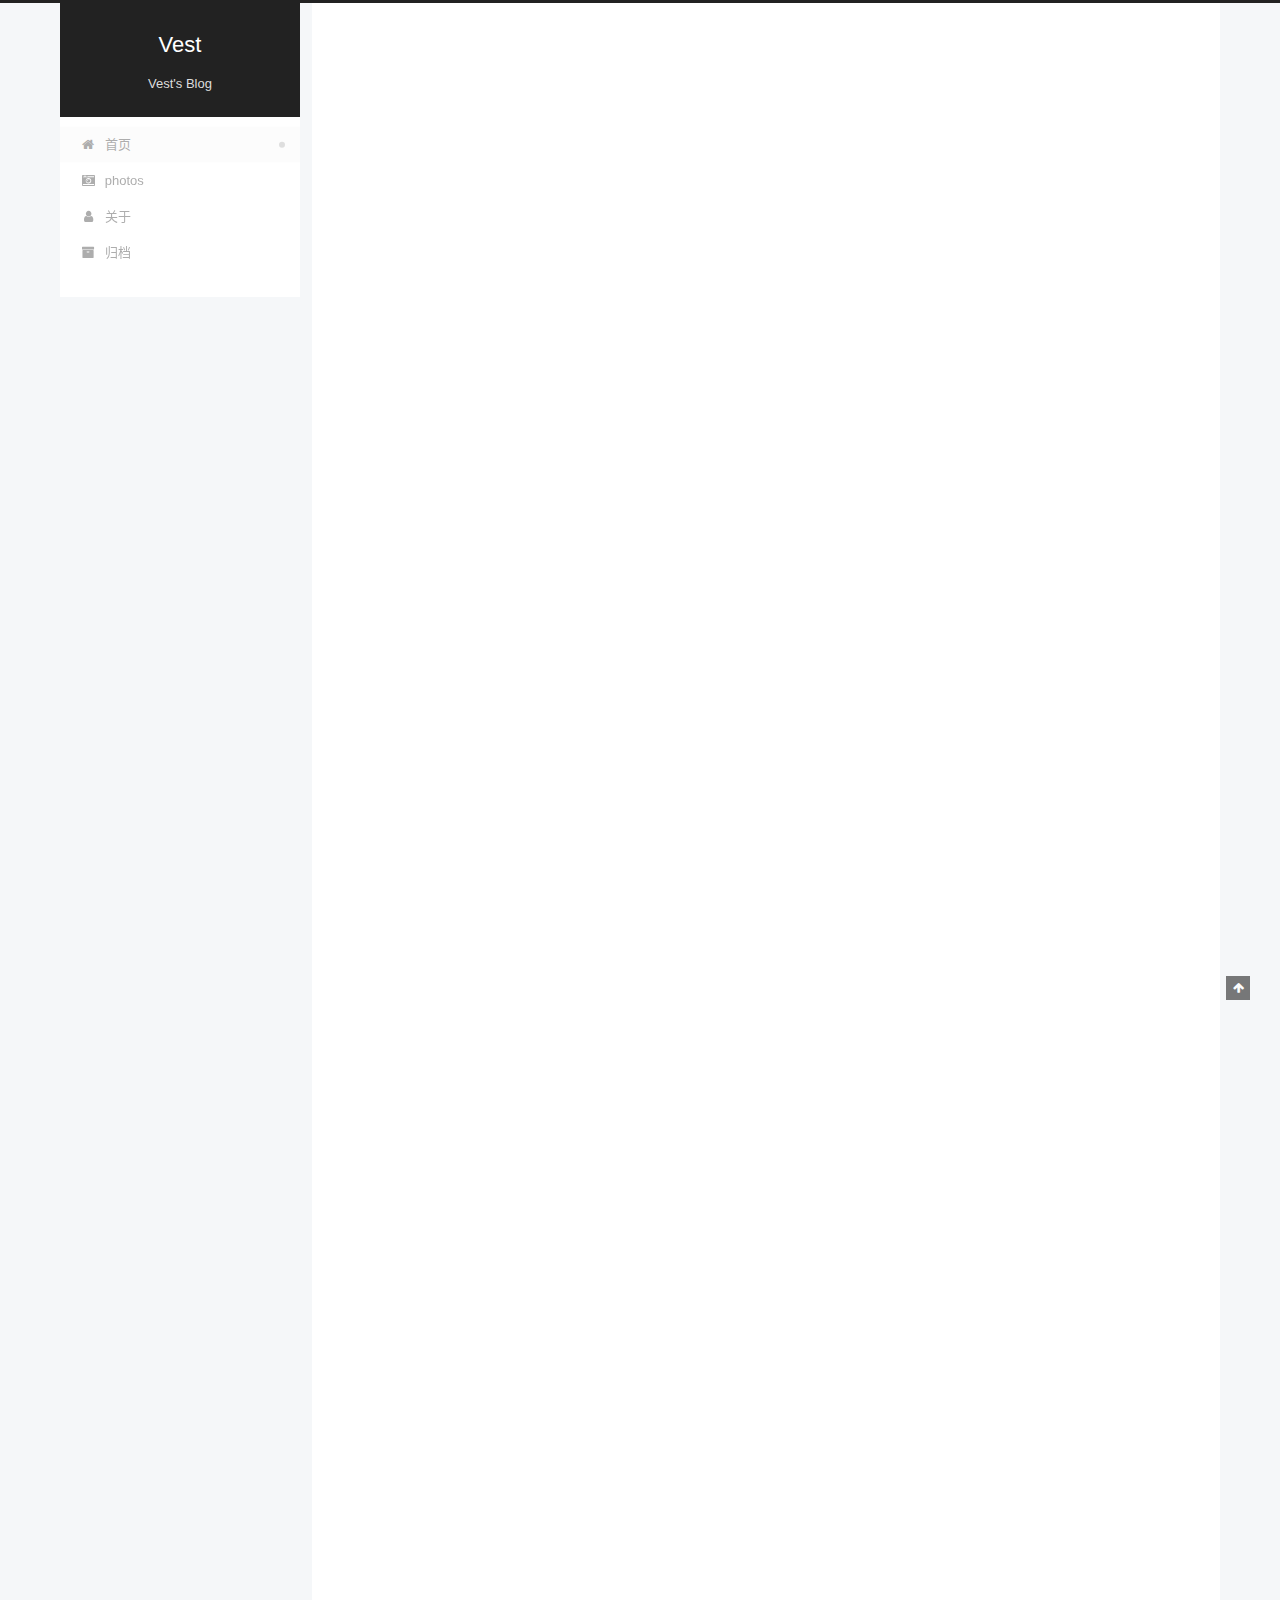
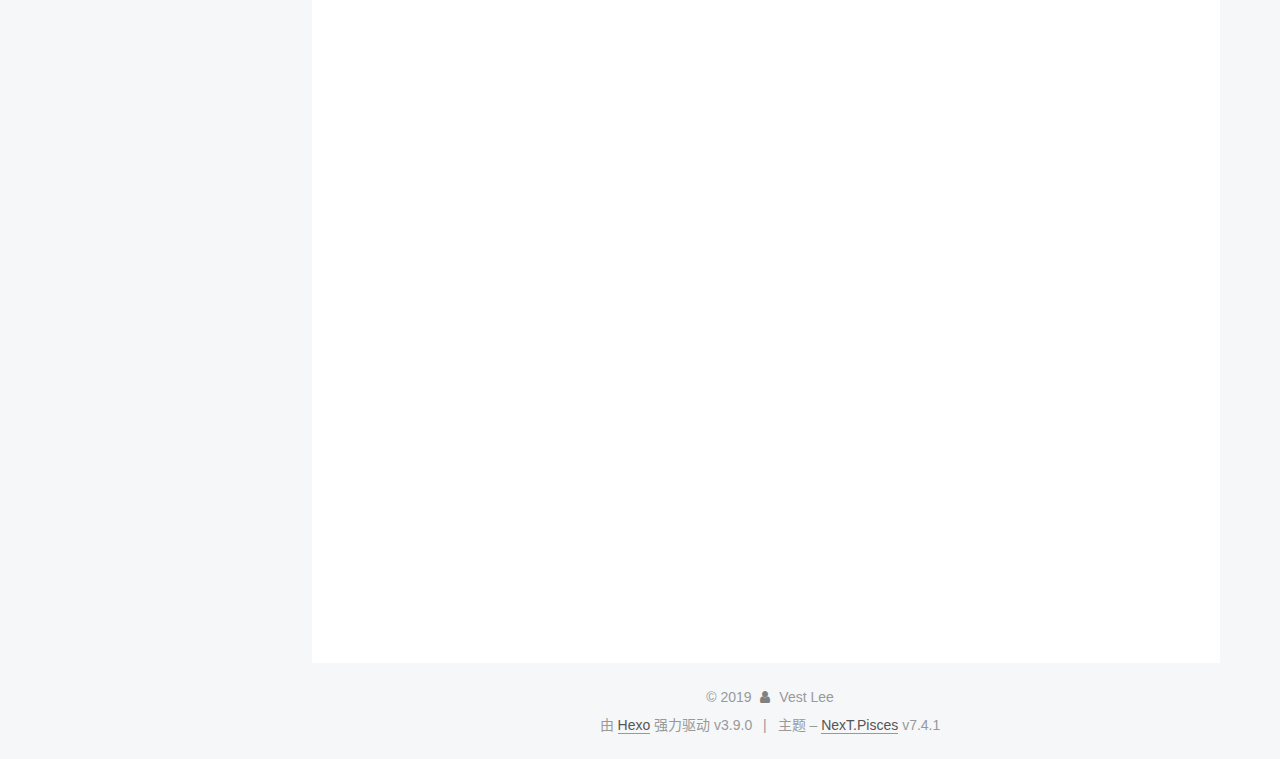
==== commit 72df7cf0: "Site updated: 2019-10-03 21:18:53" ====
--- a/index.html
+++ b/index.html
@@ -130,7 +130,7 @@
         <span class="logo-line-after"><i></i></span>
       </a>
     </div>
-        <p class="site-subtitle">blog</p>
+        <p class="site-subtitle">Vest's Blog</p>
       
   </div>
 
@@ -217,7 +217,7 @@
   
   
   <div class="post-block home">
-    <link itemprop="mainEntityOfPage" href="http://yoursite.com/2019/10/02/hello-world/">
+    <link itemprop="mainEntityOfPage" href="http://yoursite.com/2019/10/03/First/">
 
     <span hidden itemprop="author" itemscope itemtype="http://schema.org/Person">
       <meta itemprop="name" content="Vest Lee">
@@ -231,7 +231,92 @@
       <header class="post-header">
         <h1 class="post-title" itemprop="name headline">
             
-            <a href="/2019/10/02/hello-world/" class="post-title-link" itemprop="url">Hello World</a>
+            <a href="/2019/10/03/First/" class="post-title-link" itemprop="url">First</a>
+          
+        </h1>
+
+        <div class="post-meta">
+            <span class="post-meta-item">
+              <span class="post-meta-item-icon">
+                <i class="fa fa-calendar-o"></i>
+              </span>
+              <span class="post-meta-item-text">发表于</span>
+
+              
+                
+              
+
+              <time title="创建时间：2019-10-03 21:18:12 / 修改时间：21:18:41" itemprop="dateCreated datePublished" datetime="2019-10-03T21:18:12+08:00">2019-10-03</time>
+            </span>
+          
+            
+
+            
+          
+
+          
+
+        </div>
+      </header>
+
+    
+    
+    
+    <div class="post-body" itemprop="articleBody">
+
+      
+          <p>Welcome to <a href="https://hexo.io/" target="_blank" rel="noopener">Hexo</a>! This is your very first post. Check <a href="https://hexo.io/docs/" target="_blank" rel="noopener">documentation</a> for more info. If you get any problems when using Hexo, you can find the answer in <a href="https://hexo.io/docs/troubleshooting.html" target="_blank" rel="noopener">troubleshooting</a> or you can ask me on <a href="https://github.com/hexojs/hexo/issues" target="_blank" rel="noopener">GitHub</a>.</p>
+<h2 id="Quick-Start"><a href="#Quick-Start" class="headerlink" title="Quick Start"></a>Quick Start</h2><h3 id="Create-a-new-post"><a href="#Create-a-new-post" class="headerlink" title="Create a new post"></a>Create a new post</h3><figure class="highlight bash"><table><tr><td class="gutter"><pre><span class="line">1</span><br></pre></td><td class="code"><pre><span class="line">$ hexo new <span class="string">"My New Post"</span></span><br></pre></td></tr></table></figure>
+
+<p>More info: <a href="https://hexo.io/docs/writing.html" target="_blank" rel="noopener">Writing</a></p>
+<h3 id="Run-server"><a href="#Run-server" class="headerlink" title="Run server"></a>Run server</h3><figure class="highlight bash"><table><tr><td class="gutter"><pre><span class="line">1</span><br></pre></td><td class="code"><pre><span class="line">$ hexo server</span><br></pre></td></tr></table></figure>
+
+<p>More info: <a href="https://hexo.io/docs/server.html" target="_blank" rel="noopener">Server</a></p>
+<h3 id="Generate-static-files"><a href="#Generate-static-files" class="headerlink" title="Generate static files"></a>Generate static files</h3><figure class="highlight bash"><table><tr><td class="gutter"><pre><span class="line">1</span><br></pre></td><td class="code"><pre><span class="line">$ hexo generate</span><br></pre></td></tr></table></figure>
+
+<p>More info: <a href="https://hexo.io/docs/generating.html" target="_blank" rel="noopener">Generating</a></p>
+<h3 id="Deploy-to-remote-sites"><a href="#Deploy-to-remote-sites" class="headerlink" title="Deploy to remote sites"></a>Deploy to remote sites</h3><figure class="highlight bash"><table><tr><td class="gutter"><pre><span class="line">1</span><br></pre></td><td class="code"><pre><span class="line">$ hexo deploy</span><br></pre></td></tr></table></figure>
+
+<p>More info: <a href="https://hexo.io/docs/deployment.html" target="_blank" rel="noopener">Deployment</a></p>
+
+        
+      
+    </div>
+
+    
+    
+    
+      <footer class="post-footer">
+          <div class="post-eof"></div>
+        
+      </footer>
+  </div>
+  
+  
+  
+  </article>
+
+    
+        <article itemscope itemtype="http://schema.org/Article">
+  
+  
+  
+  <div class="post-block home">
+    <link itemprop="mainEntityOfPage" href="http://yoursite.com/2019/10/02/Second/">
+
+    <span hidden itemprop="author" itemscope itemtype="http://schema.org/Person">
+      <meta itemprop="name" content="Vest Lee">
+      <meta itemprop="description" content="先行其言而后从之">
+      <meta itemprop="image" content="/images/avatar.jpg">
+    </span>
+
+    <span hidden itemprop="publisher" itemscope itemtype="http://schema.org/Organization">
+      <meta itemprop="name" content="Vest">
+    </span>
+      <header class="post-header">
+        <h1 class="post-title" itemprop="name headline">
+            
+            <a href="/2019/10/02/Second/" class="post-title-link" itemprop="url">Hello World</a>
           
         </h1>
 
@@ -341,7 +426,7 @@
         
           <a href="/archives/">
         
-          <span class="site-state-item-count">1</span>
+          <span class="site-state-item-count">2</span>
           <span class="site-state-item-name">日志</span>
         </a>
       </div>
--- a/css/main.css
+++ b/css/main.css
@@ -1156,7 +1156,7 @@
 }
 .links-of-author a::before,
 .links-of-author span.exturl::before {
-  background: #1fffff;
+  background: #5dbf8a;
   border-radius: 50%;
   content: ' ';
   display: inline-block;
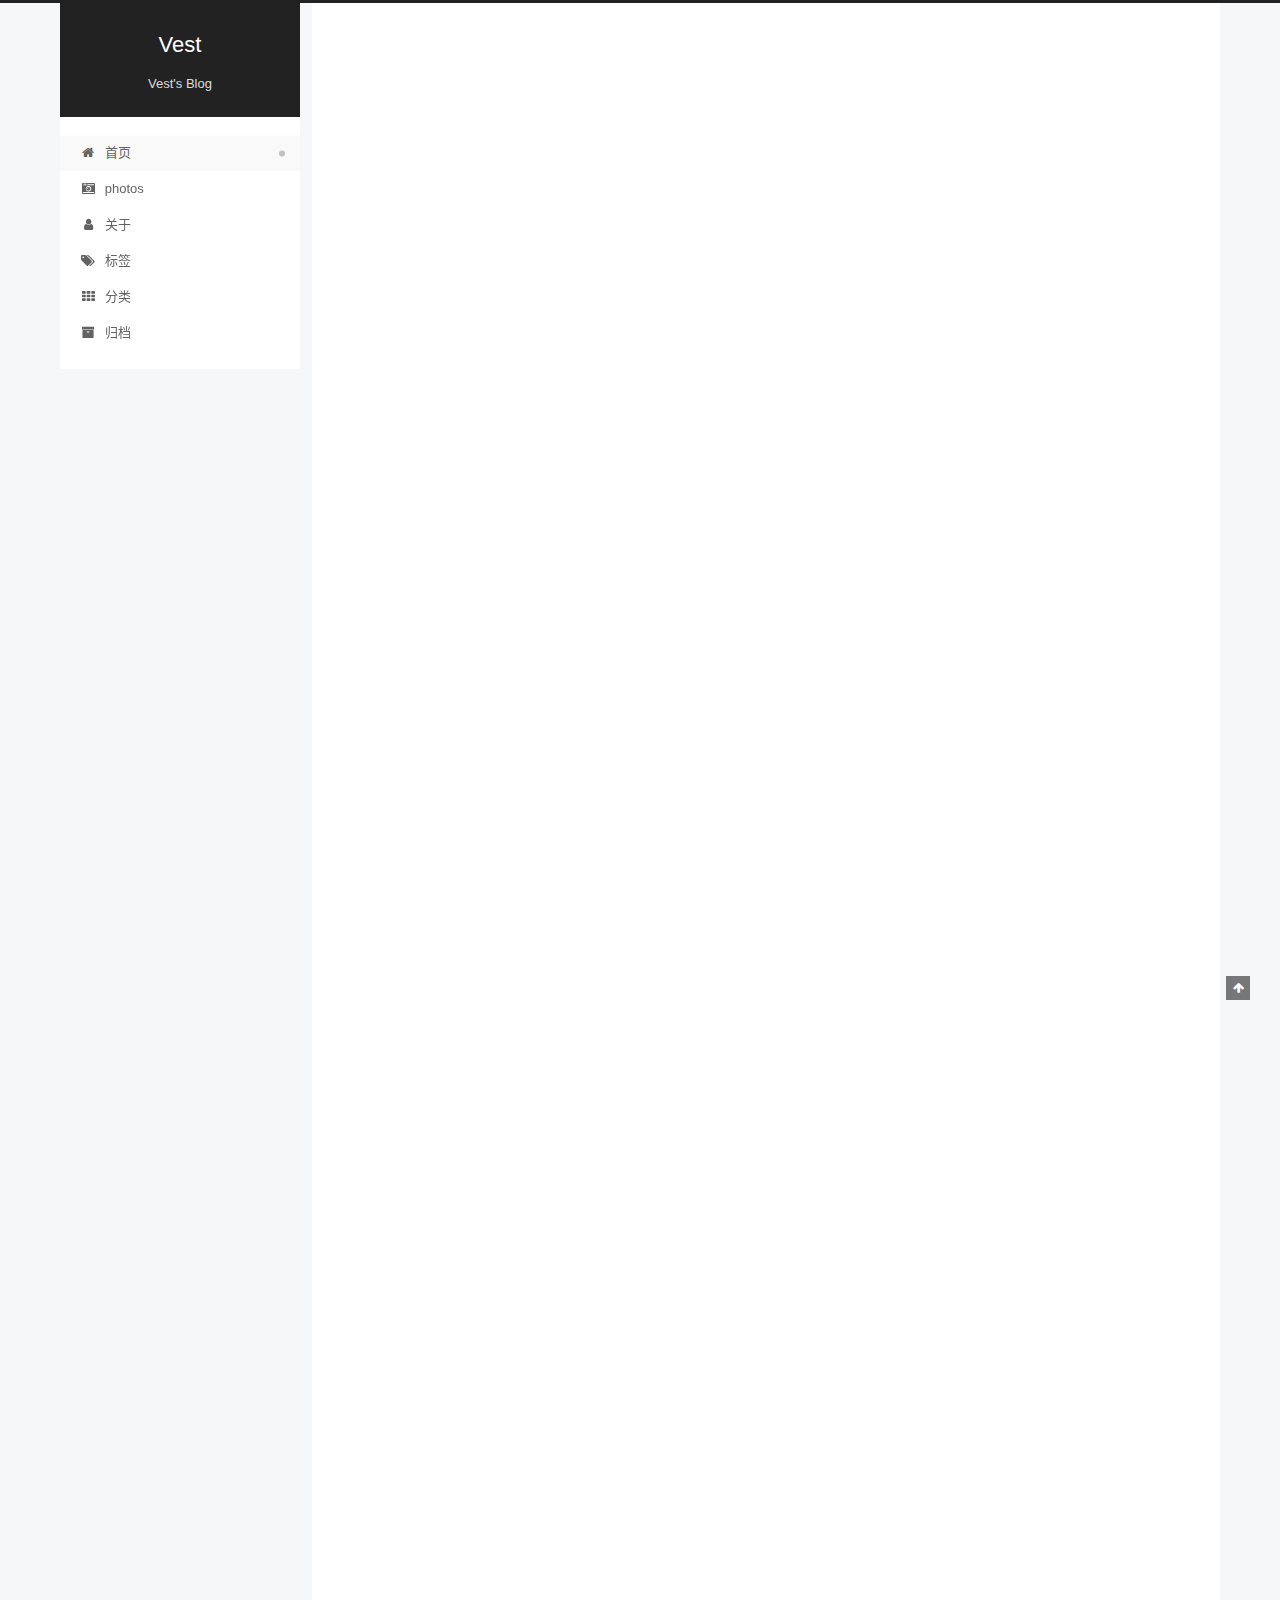
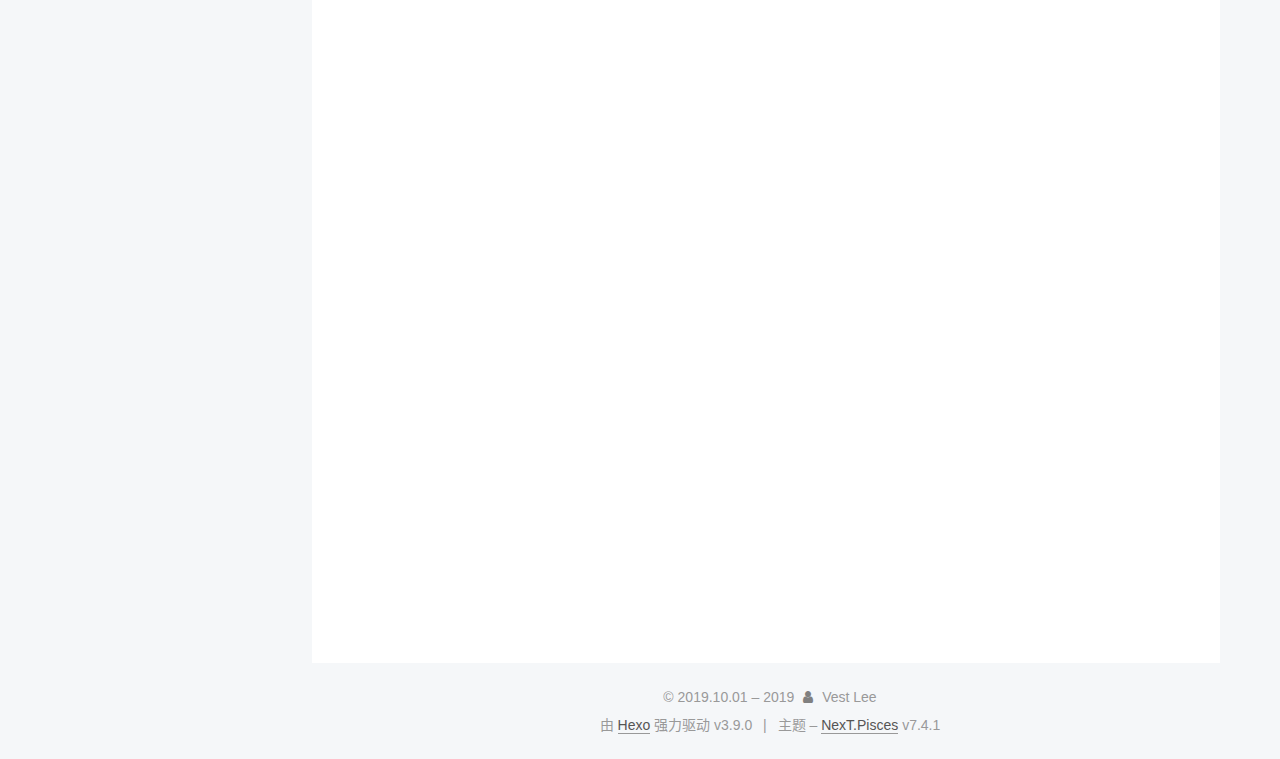
==== commit 530c4fe4: "Site updated: 2019-10-03 21:41:34" ====
--- a/index.html
+++ b/index.html
@@ -14,6 +14,7 @@
   <link rel="icon" type="image/png" sizes="32x32" href="/images/favicon-32x32-next.png?v=7.4.1">
   <link rel="icon" type="image/png" sizes="16x16" href="/images/favicon-16x16-next.png?v=7.4.1">
   <link rel="mask-icon" href="/images/logo.svg?v=7.4.1" color="#222">
+  <link rel="alternate" href="/atom.xml" title="Vest" type="application/atom+xml">
 
 <link rel="stylesheet" href="/css/main.css?v=7.4.1">
 
@@ -184,6 +185,28 @@
       
       
         
+        <li class="menu-item menu-item-tags">
+      
+    
+
+    <a href="/tags/" rel="section"><i class="fa fa-fw fa-tags"></i>标签</a>
+
+  </li>
+      
+      
+      
+        
+        <li class="menu-item menu-item-categories">
+      
+    
+
+    <a href="/categories/" rel="section"><i class="fa fa-fw fa-th"></i>分类</a>
+
+  </li>
+      
+      
+      
+        
         <li class="menu-item menu-item-archives">
       
     
@@ -433,6 +456,11 @@
     
   </nav>
 </div>
+  <div class="feed-link motion-element">
+    <a href="/atom.xml" rel="alternate">
+      <i class="fa fa-rss"></i>RSS
+    </a>
+  </div>
 
 
 
@@ -448,7 +476,7 @@
 
     <footer id="footer" class="footer">
       <div class="footer-inner">
-        <div class="copyright">&copy; <span itemprop="copyrightYear">2019</span>
+        <div class="copyright">&copy; 2019.10.01 – <span itemprop="copyrightYear">2019</span>
   <span class="with-love" id="animate">
     <i class="fa fa-user"></i>
   </span>
--- a/css/main.css
+++ b/css/main.css
@@ -1156,7 +1156,7 @@
 }
 .links-of-author a::before,
 .links-of-author span.exturl::before {
-  background: #5dbf8a;
+  background: #ff9eff;
   border-radius: 50%;
   content: ' ';
   display: inline-block;
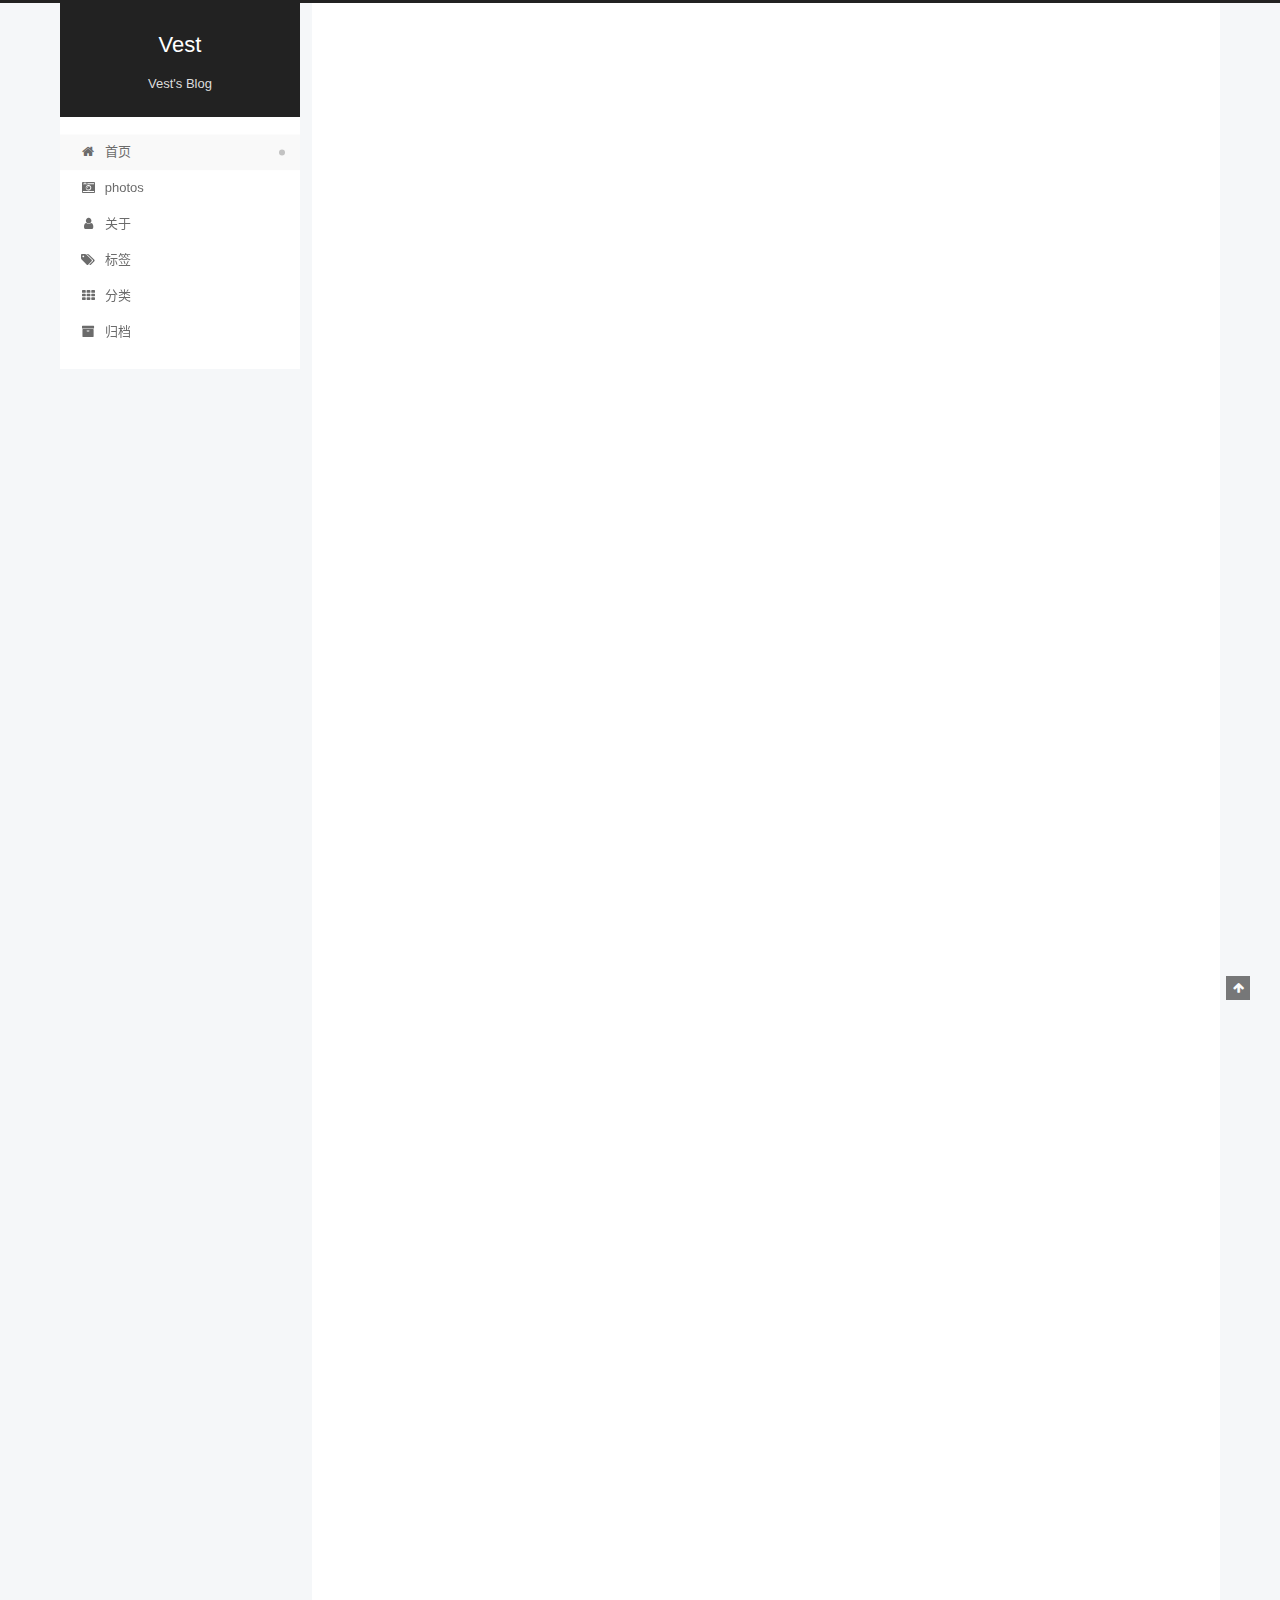
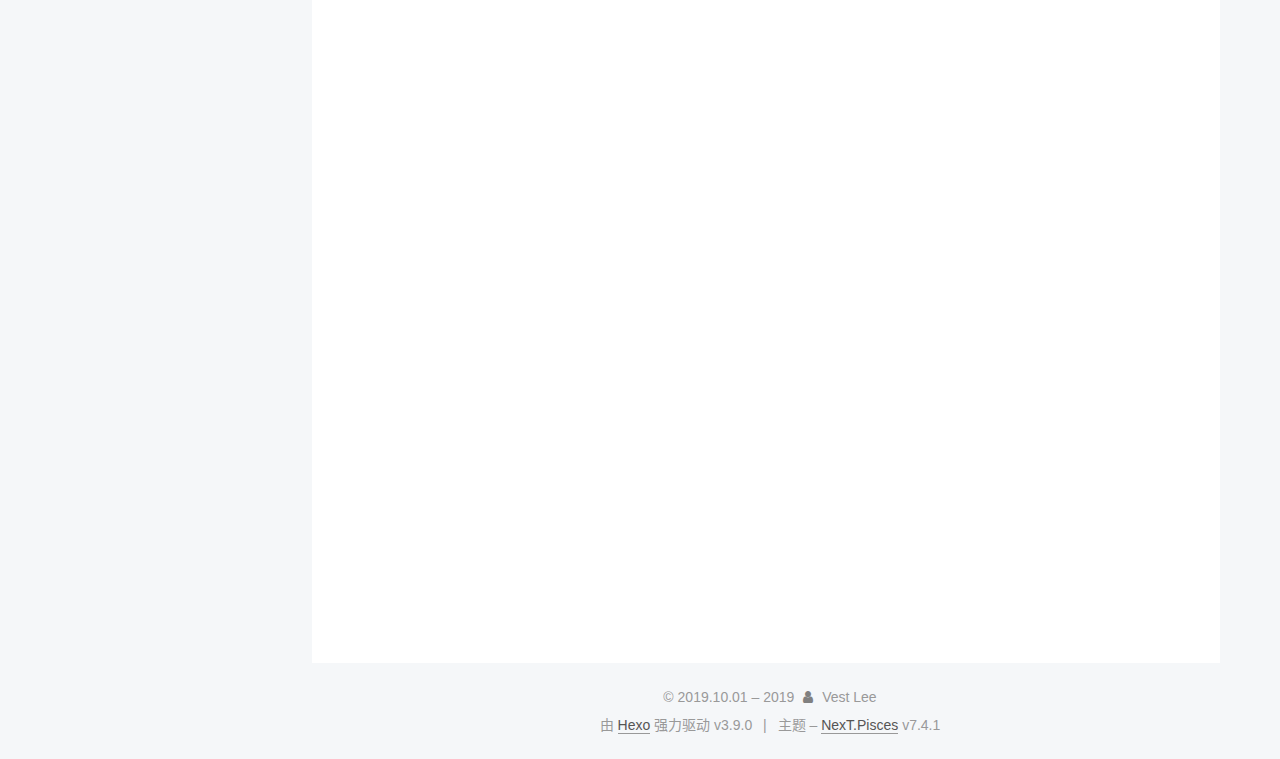
==== commit 34a7b2de: "Site updated: 2019-10-03 22:01:09" ====
--- a/index.html
+++ b/index.html
@@ -461,6 +461,19 @@
       <i class="fa fa-rss"></i>RSS
     </a>
   </div>
+  <div class="links-of-author motion-element">
+      <span class="links-of-author-item">
+      
+      
+        
+      
+      
+        
+      
+        <a href="https://github.com/VestLee" title="GitHub &rarr; https://github.com/VestLee" rel="noopener" target="_blank"><i class="fa fa-fw fa-github"></i>GitHub</a>
+      </span>
+    
+  </div>
 
 
 
--- a/css/main.css
+++ b/css/main.css
@@ -368,8 +368,8 @@
 }
 pre,
 .highlight {
-  background: #f7f7f7;
-  color: #4d4d4c;
+  background: #1d1f21;
+  color: #c5c8c6;
   line-height: 1.6;
   margin: 0 auto 20px;
 }
@@ -391,13 +391,13 @@
 }
 pre code {
   background: none;
-  color: #4d4d4c;
+  color: #c5c8c6;
   font-size: 0.875em;
   padding: 0;
   text-shadow: none;
 }
 .highlight *::selection {
-  background: #d6d6d6;
+  background: #373b41;
 }
 .highlight pre {
   border: 0;
@@ -416,7 +416,7 @@
 .highlight figcaption {
   background: #eee;
   border-bottom: 1px solid #e9e9e9;
-  color: #4d4d4c;
+  color: #c5c8c6;
   line-height: 1em;
   margin: 0;
   padding: 0.5em;
@@ -430,21 +430,21 @@
   clear: both;
 }
 .highlight figcaption a {
-  color: #4d4d4c;
+  color: #c5c8c6;
   float: right;
 }
 .highlight figcaption a:hover {
-  border-bottom-color: #4d4d4c;
+  border-bottom-color: #c5c8c6;
 }
 .highlight .gutter pre {
-  background-color: #eff2f3;
-  color: #869194;
+  background-color: #000;
+  color: #888f96;
   padding-left: 10px;
   padding-right: 10px;
   text-align: right;
 }
 .highlight .code pre {
-  background-color: #f7f7f7;
+  background-color: #1d1f21;
   padding-left: 10px;
   width: 100%;
 }
@@ -461,20 +461,20 @@
   border: 0;
 }
 pre .deletion {
-  background: #fdd;
+  background: #800000;
 }
 pre .addition {
-  background: #dfd;
+  background: #008000;
 }
 pre .meta {
-  color: #eab700;
+  color: #f0c674;
   -moz-user-select: none;
   -ms-user-select: none;
   -webkit-user-select: none;
   user-select: none;
 }
 pre .comment {
-  color: #8e908c;
+  color: #969896;
 }
 pre .variable,
 pre .attribute,
@@ -489,7 +489,7 @@
 pre .css .id,
 pre .css .class,
 pre .css .pseudo {
-  color: #c82829;
+  color: #c66;
 }
 pre .number,
 pre .preprocessor,
@@ -499,7 +499,7 @@
 pre .params,
 pre .constant,
 pre .command {
-  color: #f5871f;
+  color: #de935f;
 }
 pre .ruby .class .title,
 pre .css .rules .attribute,
@@ -512,11 +512,11 @@
 pre .xml .cdata,
 pre .special,
 pre .formula {
-  color: #718c00;
+  color: #b5bd68;
 }
 pre .title,
 pre .css .hexcolor {
-  color: #3e999f;
+  color: #8abeb7;
 }
 pre .function,
 pre .python .decorator,
@@ -526,11 +526,11 @@
 pre .perl .sub,
 pre .javascript .title,
 pre .coffeescript .title {
-  color: #4271ae;
+  color: #81a2be;
 }
 pre .keyword,
 pre .javascript .function {
-  color: #8959a8;
+  color: #b294bb;
 }
 .blockquote-center {
   border-left: none;
@@ -1156,7 +1156,7 @@
 }
 .links-of-author a::before,
 .links-of-author span.exturl::before {
-  background: #ff9eff;
+  background: #a637be;
   border-radius: 50%;
   content: ' ';
   display: inline-block;
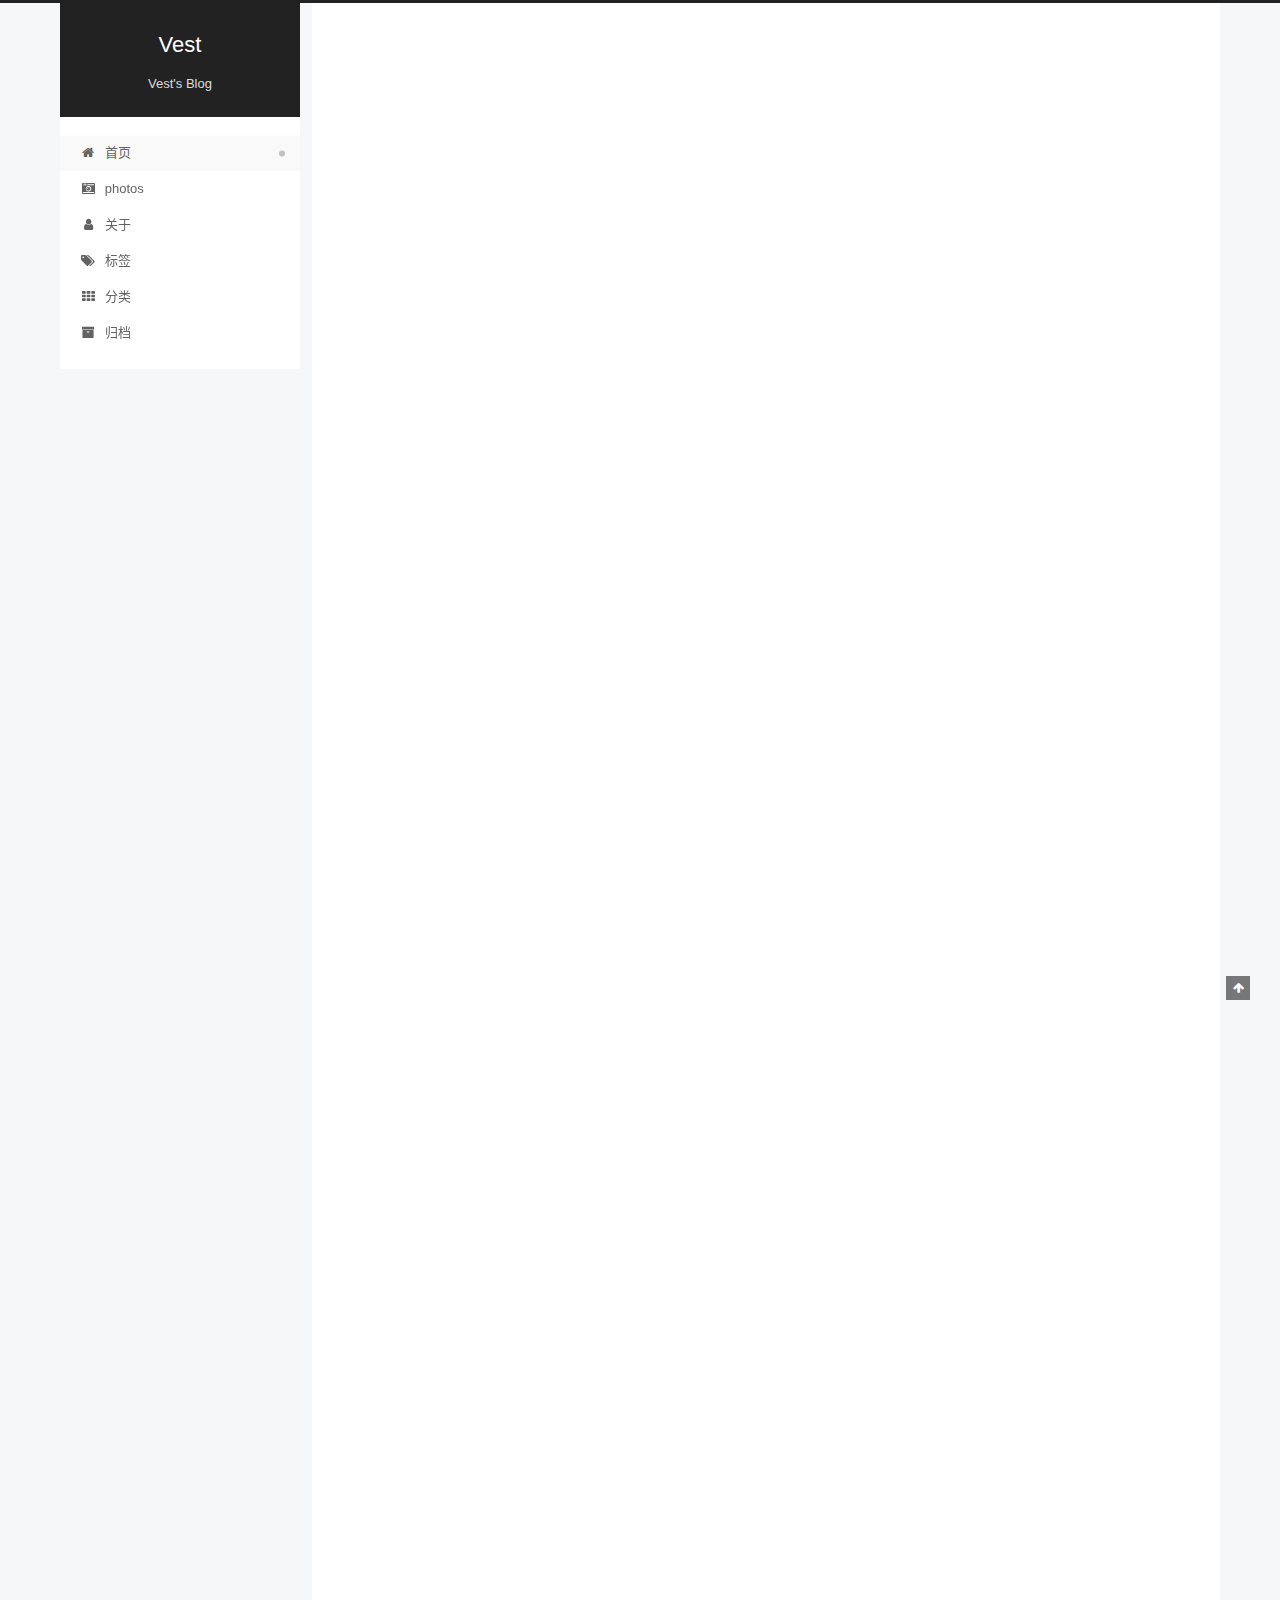
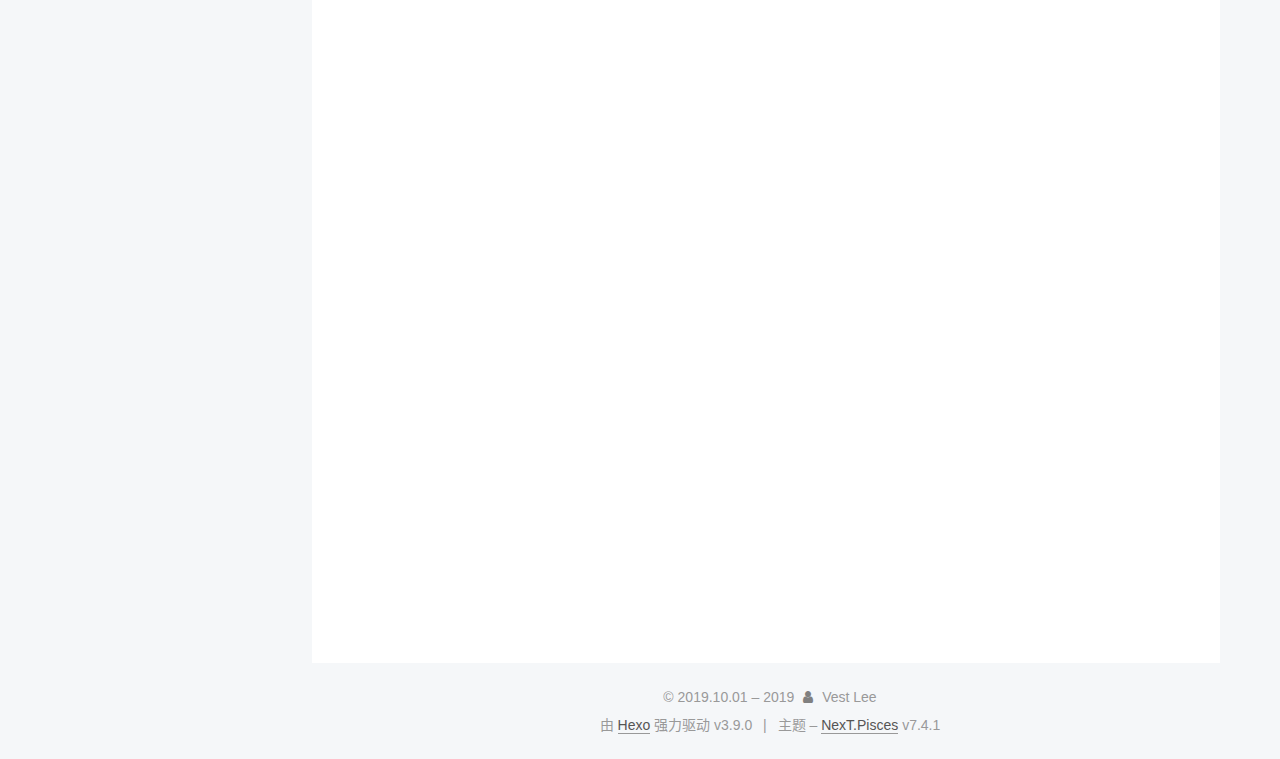
==== commit d3f53069: "Site updated: 2019-10-03 22:25:24" ====
--- a/index.html
+++ b/index.html
@@ -167,7 +167,7 @@
       
     
 
-    <a href="/photos" rel="section"><i class="fa fa-fw fa-camera-retro"></i>photos</a>
+    <a href="/photos/" rel="section"><i class="fa fa-fw fa-camera-retro"></i>photos</a>
 
   </li>
       
@@ -442,19 +442,6 @@
       alt="Vest Lee">
   <p class="site-author-name" itemprop="name">Vest Lee</p>
   <div class="site-description" itemprop="description">先行其言而后从之</div>
-</div>
-<div class="site-state-wrap motion-element">
-  <nav class="site-state">
-      <div class="site-state-item site-state-posts">
-        
-          <a href="/archives/">
-        
-          <span class="site-state-item-count">2</span>
-          <span class="site-state-item-name">日志</span>
-        </a>
-      </div>
-    
-  </nav>
 </div>
   <div class="feed-link motion-element">
     <a href="/atom.xml" rel="alternate">
--- a/css/main.css
+++ b/css/main.css
@@ -1156,7 +1156,7 @@
 }
 .links-of-author a::before,
 .links-of-author span.exturl::before {
-  background: #a637be;
+  background: #9e39ff;
   border-radius: 50%;
   content: ' ';
   display: inline-block;
@@ -1344,36 +1344,6 @@
 }
 .post-toc .nav .active-current > a:hover {
   color: #fc6423;
-}
-.site-state {
-  display: flex;
-  justify-content: center;
-  line-height: 1.4;
-  margin-top: 10px;
-  overflow: hidden;
-  text-align: center;
-  white-space: nowrap;
-}
-.site-state-item {
-  border-left: 1px solid #eee;
-  padding: 0 15px;
-}
-.site-state-item:first-child {
-  border-left: none;
-}
-.site-state-item a {
-  border-bottom: none;
-}
-.site-state-item-count {
-  color: inherit;
-  display: block;
-  font-size: 1em;
-  font-weight: 600;
-  text-align: center;
-}
-.site-state-item-name {
-  color: #999;
-  font-size: 0.8125em;
 }
 .footer {
   color: #999;
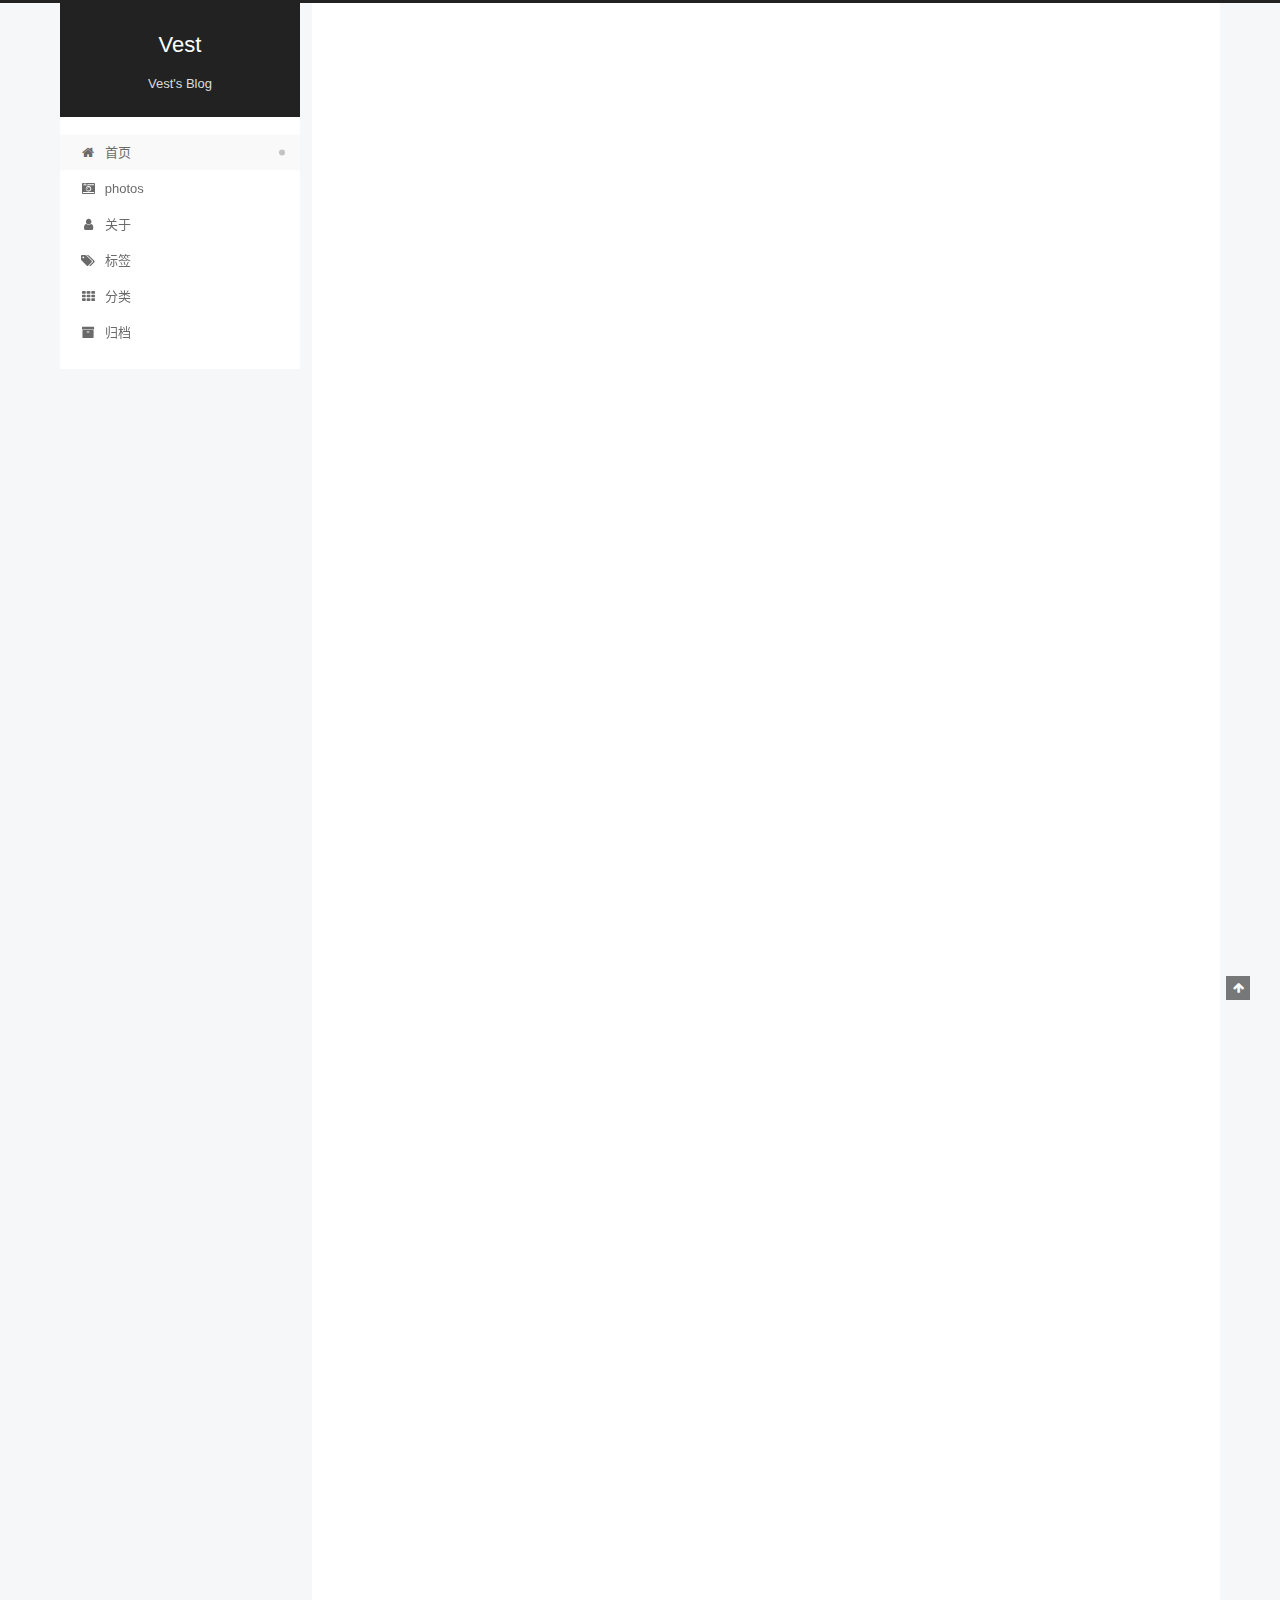
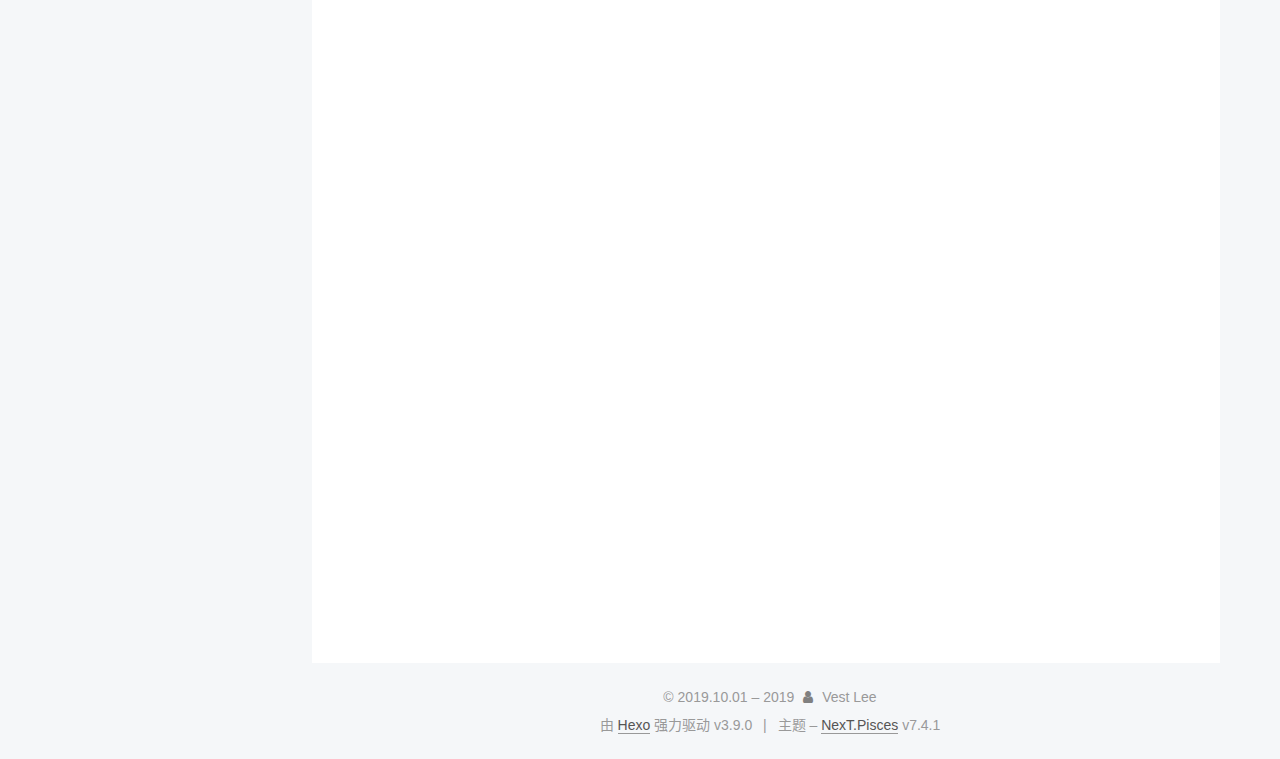
==== commit bc73b8c5: "Site updated: 2019-10-03 22:46:39" ====
--- a/index.html
+++ b/index.html
@@ -542,5 +542,6 @@
 
   
 
+
 </body>
 </html>
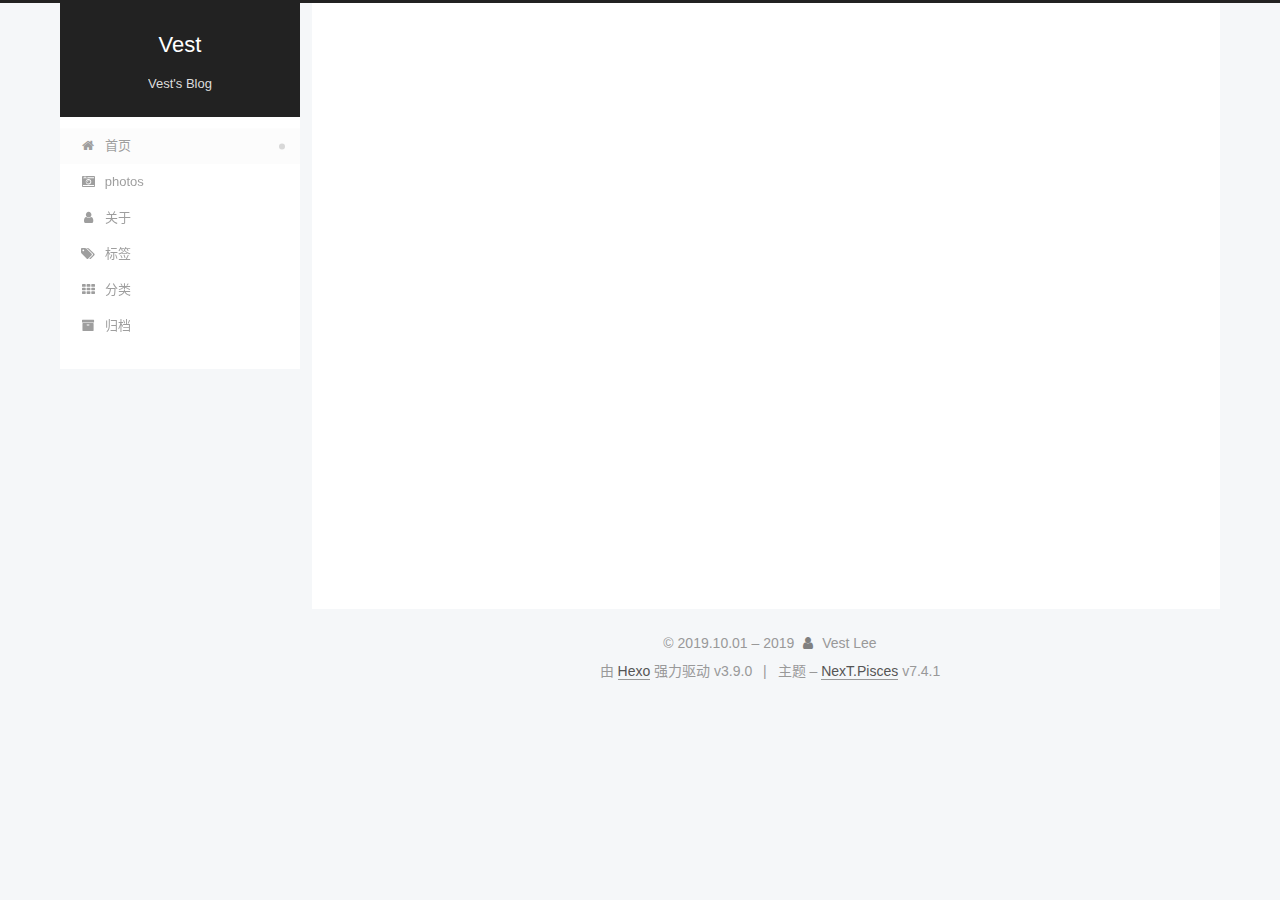
==== commit a2273eff: "Site updated: 2019-10-03 23:02:46" ====
--- a/index.html
+++ b/index.html
@@ -254,7 +254,7 @@
       <header class="post-header">
         <h1 class="post-title" itemprop="name headline">
             
-            <a href="/2019/10/03/First/" class="post-title-link" itemprop="url">First</a>
+            <a href="/2019/10/03/First/" class="post-title-link" itemprop="url">Hello World</a>
           
         </h1>
 
@@ -269,12 +269,25 @@
                 
               
 
-              <time title="创建时间：2019-10-03 21:18:12 / 修改时间：21:18:41" itemprop="dateCreated datePublished" datetime="2019-10-03T21:18:12+08:00">2019-10-03</time>
+              <time title="创建时间：2019-10-03 22:53:00 / 修改时间：23:02:13" itemprop="dateCreated datePublished" datetime="2019-10-03T22:53:00+08:00">2019-10-03</time>
             </span>
           
             
 
             
+          
+            <span class="post-meta-item">
+              <span class="post-meta-item-icon">
+                <i class="fa fa-folder-o"></i>
+              </span>
+              <span class="post-meta-item-text">分类于</span>
+              
+                <span itemprop="about" itemscope itemtype="http://schema.org/Thing"><a href="/categories/Diary/" itemprop="url" rel="index"><span itemprop="name">Diary</span></a></span>
+
+                
+                
+              
+            </span>
           
 
           
@@ -288,100 +301,9 @@
     <div class="post-body" itemprop="articleBody">
 
       
-          <p>Welcome to <a href="https://hexo.io/" target="_blank" rel="noopener">Hexo</a>! This is your very first post. Check <a href="https://hexo.io/docs/" target="_blank" rel="noopener">documentation</a> for more info. If you get any problems when using Hexo, you can find the answer in <a href="https://hexo.io/docs/troubleshooting.html" target="_blank" rel="noopener">troubleshooting</a> or you can ask me on <a href="https://github.com/hexojs/hexo/issues" target="_blank" rel="noopener">GitHub</a>.</p>
-<h2 id="Quick-Start"><a href="#Quick-Start" class="headerlink" title="Quick Start"></a>Quick Start</h2><h3 id="Create-a-new-post"><a href="#Create-a-new-post" class="headerlink" title="Create a new post"></a>Create a new post</h3><figure class="highlight bash"><table><tr><td class="gutter"><pre><span class="line">1</span><br></pre></td><td class="code"><pre><span class="line">$ hexo new <span class="string">"My New Post"</span></span><br></pre></td></tr></table></figure>
-
-<p>More info: <a href="https://hexo.io/docs/writing.html" target="_blank" rel="noopener">Writing</a></p>
-<h3 id="Run-server"><a href="#Run-server" class="headerlink" title="Run server"></a>Run server</h3><figure class="highlight bash"><table><tr><td class="gutter"><pre><span class="line">1</span><br></pre></td><td class="code"><pre><span class="line">$ hexo server</span><br></pre></td></tr></table></figure>
-
-<p>More info: <a href="https://hexo.io/docs/server.html" target="_blank" rel="noopener">Server</a></p>
-<h3 id="Generate-static-files"><a href="#Generate-static-files" class="headerlink" title="Generate static files"></a>Generate static files</h3><figure class="highlight bash"><table><tr><td class="gutter"><pre><span class="line">1</span><br></pre></td><td class="code"><pre><span class="line">$ hexo generate</span><br></pre></td></tr></table></figure>
-
-<p>More info: <a href="https://hexo.io/docs/generating.html" target="_blank" rel="noopener">Generating</a></p>
-<h3 id="Deploy-to-remote-sites"><a href="#Deploy-to-remote-sites" class="headerlink" title="Deploy to remote sites"></a>Deploy to remote sites</h3><figure class="highlight bash"><table><tr><td class="gutter"><pre><span class="line">1</span><br></pre></td><td class="code"><pre><span class="line">$ hexo deploy</span><br></pre></td></tr></table></figure>
-
-<p>More info: <a href="https://hexo.io/docs/deployment.html" target="_blank" rel="noopener">Deployment</a></p>
-
-        
-      
-    </div>
-
-    
-    
-    
-      <footer class="post-footer">
-          <div class="post-eof"></div>
-        
-      </footer>
-  </div>
-  
-  
-  
-  </article>
-
-    
-        <article itemscope itemtype="http://schema.org/Article">
-  
-  
-  
-  <div class="post-block home">
-    <link itemprop="mainEntityOfPage" href="http://yoursite.com/2019/10/02/Second/">
-
-    <span hidden itemprop="author" itemscope itemtype="http://schema.org/Person">
-      <meta itemprop="name" content="Vest Lee">
-      <meta itemprop="description" content="先行其言而后从之">
-      <meta itemprop="image" content="/images/avatar.jpg">
-    </span>
-
-    <span hidden itemprop="publisher" itemscope itemtype="http://schema.org/Organization">
-      <meta itemprop="name" content="Vest">
-    </span>
-      <header class="post-header">
-        <h1 class="post-title" itemprop="name headline">
-            
-            <a href="/2019/10/02/Second/" class="post-title-link" itemprop="url">Hello World</a>
-          
-        </h1>
-
-        <div class="post-meta">
-            <span class="post-meta-item">
-              <span class="post-meta-item-icon">
-                <i class="fa fa-calendar-o"></i>
-              </span>
-              <span class="post-meta-item-text">发表于</span>
-
-              
-                
-              
-
-              <time title="创建时间：2019-10-02 18:36:06" itemprop="dateCreated datePublished" datetime="2019-10-02T18:36:06+08:00">2019-10-02</time>
-            </span>
-          
-
-          
-
-        </div>
-      </header>
-
-    
-    
-    
-    <div class="post-body" itemprop="articleBody">
-
-      
-          <p>Welcome to <a href="https://hexo.io/" target="_blank" rel="noopener">Hexo</a>! This is your very first post. Check <a href="https://hexo.io/docs/" target="_blank" rel="noopener">documentation</a> for more info. If you get any problems when using Hexo, you can find the answer in <a href="https://hexo.io/docs/troubleshooting.html" target="_blank" rel="noopener">troubleshooting</a> or you can ask me on <a href="https://github.com/hexojs/hexo/issues" target="_blank" rel="noopener">GitHub</a>.</p>
-<h2 id="Quick-Start"><a href="#Quick-Start" class="headerlink" title="Quick Start"></a>Quick Start</h2><h3 id="Create-a-new-post"><a href="#Create-a-new-post" class="headerlink" title="Create a new post"></a>Create a new post</h3><figure class="highlight bash"><table><tr><td class="gutter"><pre><span class="line">1</span><br></pre></td><td class="code"><pre><span class="line">$ hexo new <span class="string">"My New Post"</span></span><br></pre></td></tr></table></figure>
-
-<p>More info: <a href="https://hexo.io/docs/writing.html" target="_blank" rel="noopener">Writing</a></p>
-<h3 id="Run-server"><a href="#Run-server" class="headerlink" title="Run server"></a>Run server</h3><figure class="highlight bash"><table><tr><td class="gutter"><pre><span class="line">1</span><br></pre></td><td class="code"><pre><span class="line">$ hexo server</span><br></pre></td></tr></table></figure>
-
-<p>More info: <a href="https://hexo.io/docs/server.html" target="_blank" rel="noopener">Server</a></p>
-<h3 id="Generate-static-files"><a href="#Generate-static-files" class="headerlink" title="Generate static files"></a>Generate static files</h3><figure class="highlight bash"><table><tr><td class="gutter"><pre><span class="line">1</span><br></pre></td><td class="code"><pre><span class="line">$ hexo generate</span><br></pre></td></tr></table></figure>
-
-<p>More info: <a href="https://hexo.io/docs/generating.html" target="_blank" rel="noopener">Generating</a></p>
-<h3 id="Deploy-to-remote-sites"><a href="#Deploy-to-remote-sites" class="headerlink" title="Deploy to remote sites"></a>Deploy to remote sites</h3><figure class="highlight bash"><table><tr><td class="gutter"><pre><span class="line">1</span><br></pre></td><td class="code"><pre><span class="line">$ hexo deploy</span><br></pre></td></tr></table></figure>
-
-<p>More info: <a href="https://hexo.io/docs/deployment.html" target="_blank" rel="noopener">Deployment</a></p>
+          <p>前些日子看到一位大神坚持更新Blog，从2011年开始至今八年之多。感触良多，于是重新部署了我的网站，会在这个网站上撰写与计算机相关的内容，例如图形学、Unity、算法、C++、C#、Lua等内容，也会分享自己读书、看剧、烧菜、出游的一些生活日常。前段时间开玩笑说自己未来某一天从代码届退休之后，想成为一名生活博主。希望自己能坚持很久。</p>
+<h2 id="Are-U-Ready-？"><a href="#Are-U-Ready-？" class="headerlink" title="Are U Ready ？"></a>Are U Ready ？</h2><h3 id="Go"><a href="#Go" class="headerlink" title="Go"></a>Go</h3><figure class="highlight bash"><table><tr><td class="gutter"><pre><span class="line">1</span><br></pre></td><td class="code"><pre><span class="line">$ Hello World</span><br></pre></td></tr></table></figure>
+
 
         
       
--- a/css/main.css
+++ b/css/main.css
@@ -1156,7 +1156,7 @@
 }
 .links-of-author a::before,
 .links-of-author span.exturl::before {
-  background: #9e39ff;
+  background: #20223b;
   border-radius: 50%;
   content: ' ';
   display: inline-block;
